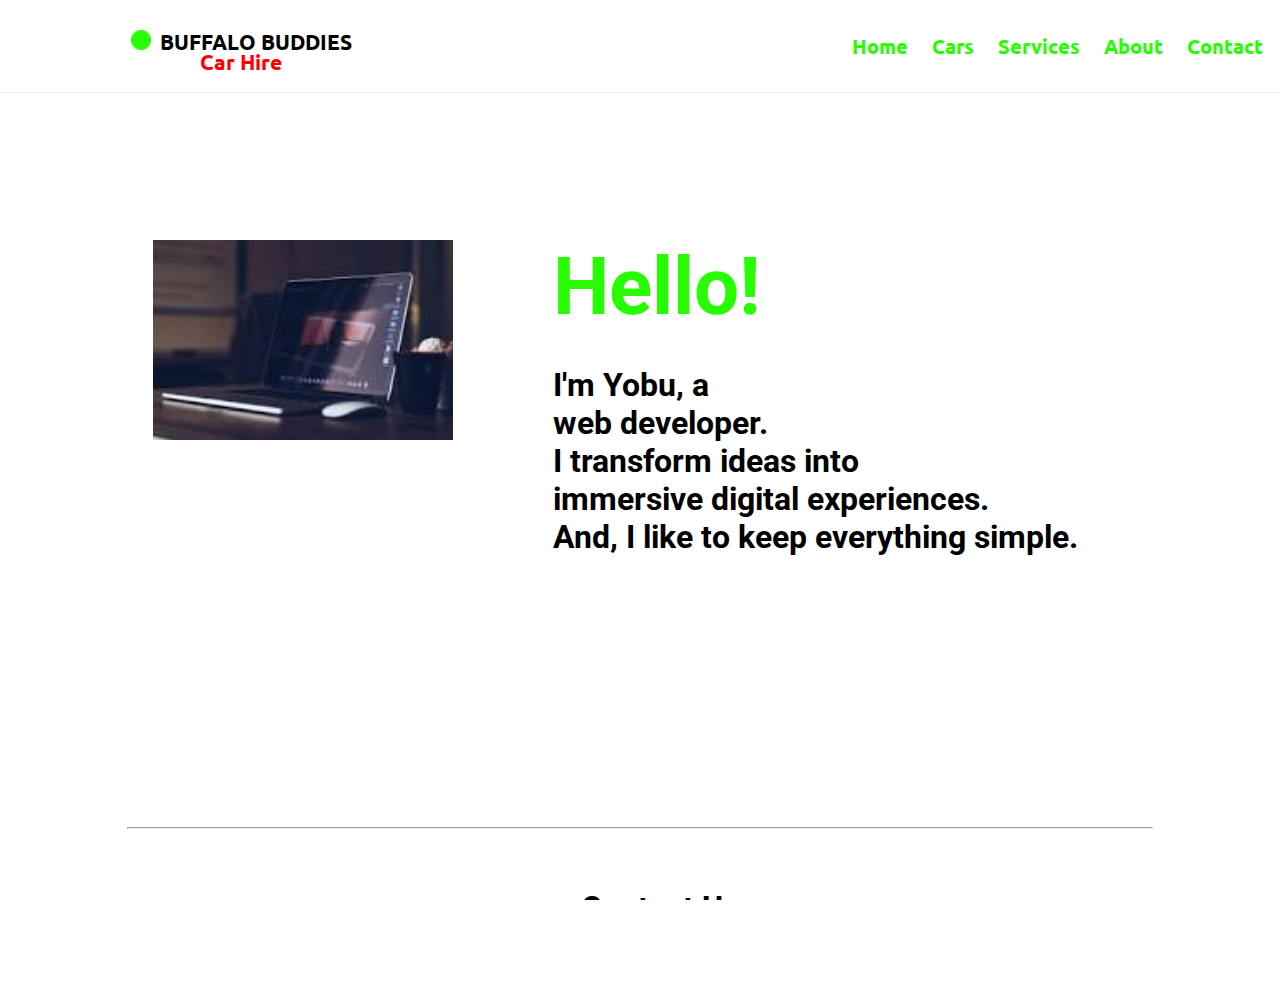
==== index.html @ f3b430b9 "Added initial files" ====
<!DOCTYPE html>
<html>
  <head>

    <!-- Custom styles for this template -->
    <link href="styles.css" rel="stylesheet" />

    <title>Buffalo Buddies Car Hire</title>
    <!-- Google fonts -->
    <link rel="preconnect" href="https://fonts.googleapis.com" />
    <link rel="preconnect" href="https://fonts.gstatic.com" crossorigin />
    <link
      href="https://fonts.googleapis.com/css2?family=Roboto:wght@500;700;900&display=swap"
      rel="stylesheet"
    />
    <link rel="preconnect" href="https://fonts.googleapis.com" />
    <link rel="preconnect" href="https://fonts.gstatic.com" crossorigin />
    <link
      href="https://fonts.googleapis.com/css2?family=Montez&display=swap"
      rel="stylesheet"
    />
    <link rel="preconnect" href="https://fonts.googleapis.com" />
    <link rel="preconnect" href="https://fonts.gstatic.com" crossorigin />
    <link
      href="https://fonts.googleapis.com/css2?family=Coiny&family=Raleway+Dots&family=Roboto:ital,wght@0,100;1,100&family=Sono:wght@400;600;700&family=Ubuntu:wght@700&display=swap"
      rel="stylesheet"
    />
    <link rel="preconnect" href="https://fonts.googleapis.com" />
    <link rel="preconnect" href="https://fonts.gstatic.com" crossorigin />
    <link
      href="https://fonts.googleapis.com/css2?family=Ubuntu:wght@400;500&display=swap"
      rel="stylesheet"
    />
    <link rel="preconnect" href="https://fonts.googleapis.com" />
    <link rel="preconnect" href="https://fonts.gstatic.com" crossorigin />
    <link
      href="https://fonts.googleapis.com/css2?family=Playfair+Display+SC:wght@400;700;900&display=swap"
      rel="stylesheet"
    />

    <!-- font awesome icons -->
    <link
      rel="stylesheet"
      href="https://cdnjs.cloudflare.com/ajax/libs/font-awesome/6.2.1/css/all.min.css"
      integrity="sha512-MV7K8+y+gLIBoVD59lQIYicR65iaqukzvf/nwasF0nqhPay5w/9lJmVM2hMDcnK1OnMGCdVK+iQrJ7lzPJQd1w=="
      crossorigin="anonymous"
      referrerpolicy="no-referrer"
    />

   
    <!-- CSS Style sheet -->
    <link rel="stylesheet" href="styles.css" />
  </head>

  <body>
    <header>
      <nav class="navbar">
        <label class="name-container">
          <a id="logo" href="#"
            ><img
              id="green"
              class="name-logo"
              src="Images/new-moon (1).png"
              alt=""
          /></a>
          <a class="brand-name" href="">buffalo buddies <br> <span class="car-hire">Car Hire</span> </a>
        </label>

        <ul class="nav-menu">
          <li class="nav-item"><a class="nav-link" href="#home">Home</a></li>
          <li class="nav-item">
            <a class="nav-link" href="cars.html">Cars</a>
          </li>
          <li class="nav-item">
            <a class="nav-link" href="_blank">Services</a>
          </li>
          <li class="nav-item">
            <a class="nav-link" href="about.html">About</a>
          </li>
          <li class="nav-item">
            <a class="nav-link" href="_blank">Contact</a>
          </li>
        </ul>
        <div class="hamburger">
          <span class="bar"></span>
          <span class="bar"></span>
          <span class="bar"></span>
        </div>
      </nav>
    </header>
    <section id="home">
      <div class="home">
        <div class="hello-plate">
          <div id="profile-image-container">
            <img
              src="[data-uri]"
              class="profile-image"
              alt="Yobu"
            />
          </div>
          <div>
            <h1 class="hello">Hello!</h1>
            <h3 class="intro">
              I'm Yobu, a
              <br />
              web developer.
              <br />
              I transform ideas into
              <br />
              immersive digital experiences.
              <br />
              And, I like to keep everything simple.
              <br />
            </h3>
          </div>
        </div>
      </div>
    </section>
    <hr>
    <footer>
      <div class="contact-us">
        <h3>Contact Us</h3>
        <a class="social-icon" href="_blank"
          ><i class="fa-brands fa-github fa-2x"></i
        ></a>
        <a
          class="social-icon"
          href="https://www.linkedin.com/in/yobu-tembo-228139227?lipi=urn%3Ali%3Apage%3Ad_flagship3_profile_view_base_contact_details%3BRJOyWa5rRNe8PltSJqzdcQ%3D%3D"
          ><i class="fa-brands fa-linkedin fa-2x"></i
        ></a>
        <a class="social-icon" href="https://twitter.com/yobu_tembo"
          ><i class="fa-brands fa-twitter fa-2x"></i
        ></a>
        <a class="social-icon" href="_blank"
          ><i class="fa-brands fa-instagram fa-2x"></i
        ></a>
        <a class="social-icon" href="yobutembo91@gmail.com"
          ><i class="fa-solid fa-envelope fa-2x"></i
        ></a>
      </div>
    </footer>
    <script src="index.js"></script>
  </body>
</html>
---- styles.css ----
/* styles.css */

html, body {
    box-sizing: border-box;
    margin: 0;
    text-align: center;
    background: transparent;
    width: 100%;
    height: 100%;
    justify-content: center;
    overflow-x: hidden;
  }
  
  header {
    background-color: transparent;
    width: 100%;
  }
h1{
    font-family: 'Roboto', sans-serif;
    font-weight: 700;
    letter-spacing: 1.5;
    font-size: 80px;
    color: black;
    margin: 0;
    
}
h3, h2.section-header, h2{
  font-family: 'Roboto', sans-serif;
  font-size: 2rem;
  font-weight: 700;
}
h1.hello, h3.intro{
  margin-right: 50px;
}
.hello{
  color: #28fc03;
}


hr{
  width: 80%;
  justify-content: center;

}





  .navbar{
    background-color: white;
    position: fixed;
    top: 0;
    left: 0;
    width: 100%;
    padding-left: 2%;
    border-bottom: 1px ridge;
    
    
  
    
  }

 .nav-link {
 
    font-family: "Ubuntu", sans-serif;
    font-weight: bold;
    color: #28fc03;
    font-size: 20px;
    list-style: none;
    line-height: 2;
    text-decoration: none;
    transition: 0.7s ease;
  }

  .hamburger{
    padding: 10px;
    display: none;
    cursor: pointer;

  }

  .bar{
    display: block;
    width: 30px;
    height: 3px;
    border: 1px #28fc03 solid;
    border-radius: 5px;
    margin: 5px auto;
    -webkit-transition: all 0.3s ease-in-out;
    transition: all 0.3s ease-in-out; 
   }
   
  

  nav ul li {
    display: inline-block;
    margin: 10px;
    position: relative;
    left:30% ;
    list-style: none;
  }
  .name-container{
    
    position: absolute;
    top: 30px;
    left: 10%;
  }
.brand-name{
  font-family: "Ubuntu", serif;
  font-weight: bold;
  font-size: 1.3rem;
  text-decoration: none;
  color: black;
  line-height: 0.8;
  text-transform: uppercase;
}
.car-hire{
  color: red;
  text-transform: capitalize;
}
.name-logo{
  height: 20px;
  width: 20px;
  margin-right: 5px;
}

  .home{
    display: flex;
    flex-wrap: wrap;
    justify-content: center;
    margin: 150px 100px;
    padding: 7% 0 ;
  }
  .hello-plate{
    display: flex;
    flex-direction: row;
    flex-wrap: wrap;
    text-align: left;
    
  }

  #profile-image-container{
    margin-right: 100px;
  }

  .profile-image{
    width: 300px;
    width: 300px;
    
  }


.social-icon{
  color: black;
  margin: 20px;
}
.social-icon:hover{
  color: aqua;
  transform: scale(1.2);
}
  
.contact-me{
  margin: 0 15px 20px;
}
  footer {
    padding: 20px;
    width: 100%;
    text-align: center;
  }
  
  /* Cars CSS Styles */


  
 #cars{
  padding-top: 7%;
  margin-top: 100px;
 }
  .grid-container {
    padding-top: 3%;
    display: flex;
    flex-wrap: wrap;
    justify-content: center;
    flex-direction: row;
    
  }
  
  .grid-item {
    flex: 0 0 33.33%; /* Adjust the width as needed for your grid */
    padding: 10px;
    box-sizing: border-box;
    text-align: center;
  }
  
  .grid-item img {
    width: 400px;
    height: 250px; /* Adjust the height as needed */
    object-fit: cover;
    border-radius: 8px;
  }
  
  .grid-item h3, .grid-item p, .grid-item h4 {
    margin: 5px 0;
  }


  
  

 
  





  /* ...rest of your CSS code... */

/* Responsive CSS */
@media only screen and (max-width: 1234px) {
  .hello-plate {
    text-align: center;
    justify-content: center;
  }
  h1.hello, h3.intro{
    margin: 0;
  }

  .profile-image{
    margin-left: 140px;
  }
  
}

@media only screen and (max-width: 768px){
  .hamburger{
    display: block;
    position: fixed;
    right: 20px;
    top: 20px;


  }
  .hamburger.active .bar:nth-child(2){
    opacity: 0;
  }
  .hamburger.active .bar:nth-child(1){
    transform: translateY(8px) rotate(45deg);
  }
  .hamburger.active .bar:nth-child(3){
    transform: translateY(-8px) rotate(-45deg);
  }
  .nav-menu{
    margin: 0;
    position: fixed;
    top: 0; 
    right: 110%;
    gap: 0;
    display: flex;
    align-items: center;
    flex-direction: column;
    background-color: white;
    width: 100%;
    transition: 0.3s;
    height: auto;
  }
  .nav-item{
    text-align: center;
    justify-content: center;
    display: block;
    margin-top: 16px;
    margin-right: auto;
  }
  .nav-menu.active{
    left: 0;
   
  }
  .nav-link{
    color: #000;
    text-align: center;
  }
  .bar{
    background-color: #28fc03;
   
  }
}
---- styles.css ----
/* styles.css */

html, body {
    box-sizing: border-box;
    margin: 0;
    text-align: center;
    background: transparent;
    width: 100%;
    height: 100%;
    justify-content: center;
    overflow-x: hidden;
  }
  
  header {
    background-color: transparent;
    width: 100%;
  }
h1{
    font-family: 'Roboto', sans-serif;
    font-weight: 700;
    letter-spacing: 1.5;
    font-size: 80px;
    color: black;
    margin: 0;
    
}
h3, h2.section-header, h2{
  font-family: 'Roboto', sans-serif;
  font-size: 2rem;
  font-weight: 700;
}
h1.hello, h3.intro{
  margin-right: 50px;
}
.hello{
  color: #28fc03;
}


hr{
  width: 80%;
  justify-content: center;

}





  .navbar{
    background-color: white;
    position: fixed;
    top: 0;
    left: 0;
    width: 100%;
    padding-left: 2%;
    border-bottom: 1px ridge;
    
    
  
    
  }

 .nav-link {
 
    font-family: "Ubuntu", sans-serif;
    font-weight: bold;
    color: #28fc03;
    font-size: 20px;
    list-style: none;
    line-height: 2;
    text-decoration: none;
    transition: 0.7s ease;
  }

  .hamburger{
    padding: 10px;
    display: none;
    cursor: pointer;

  }

  .bar{
    display: block;
    width: 30px;
    height: 3px;
    border: 1px #28fc03 solid;
    border-radius: 5px;
    margin: 5px auto;
    -webkit-transition: all 0.3s ease-in-out;
    transition: all 0.3s ease-in-out; 
   }
   
  

  nav ul li {
    display: inline-block;
    margin: 10px;
    position: relative;
    left:30% ;
    list-style: none;
  }
  .name-container{
    
    position: absolute;
    top: 30px;
    left: 10%;
  }
.brand-name{
  font-family: "Ubuntu", serif;
  font-weight: bold;
  font-size: 1.3rem;
  text-decoration: none;
  color: black;
  line-height: 0.8;
  text-transform: uppercase;
}
.car-hire{
  color: red;
  text-transform: capitalize;
}
.name-logo{
  height: 20px;
  width: 20px;
  margin-right: 5px;
}

  .home{
    display: flex;
    flex-wrap: wrap;
    justify-content: center;
    margin: 150px 100px;
    padding: 7% 0 ;
  }
  .hello-plate{
    display: flex;
    flex-direction: row;
    flex-wrap: wrap;
    text-align: left;
    
  }

  #profile-image-container{
    margin-right: 100px;
  }

  .profile-image{
    width: 300px;
    width: 300px;
    
  }


.social-icon{
  color: black;
  margin: 20px;
}
.social-icon:hover{
  color: aqua;
  transform: scale(1.2);
}
  
.contact-me{
  margin: 0 15px 20px;
}
  footer {
    padding: 20px;
    width: 100%;
    text-align: center;
  }
  
  /* Cars CSS Styles */


  
 #cars{
  padding-top: 7%;
  margin-top: 100px;
 }
  .grid-container {
    padding-top: 3%;
    display: flex;
    flex-wrap: wrap;
    justify-content: center;
    flex-direction: row;
    
  }
  
  .grid-item {
    flex: 0 0 33.33%; /* Adjust the width as needed for your grid */
    padding: 10px;
    box-sizing: border-box;
    text-align: center;
  }
  
  .grid-item img {
    width: 400px;
    height: 250px; /* Adjust the height as needed */
    object-fit: cover;
    border-radius: 8px;
  }
  
  .grid-item h3, .grid-item p, .grid-item h4 {
    margin: 5px 0;
  }


  
  

 
  





  /* ...rest of your CSS code... */

/* Responsive CSS */
@media only screen and (max-width: 1234px) {
  .hello-plate {
    text-align: center;
    justify-content: center;
  }
  h1.hello, h3.intro{
    margin: 0;
  }

  .profile-image{
    margin-left: 140px;
  }
  
}

@media only screen and (max-width: 768px){
  .hamburger{
    display: block;
    position: fixed;
    right: 20px;
    top: 20px;


  }
  .hamburger.active .bar:nth-child(2){
    opacity: 0;
  }
  .hamburger.active .bar:nth-child(1){
    transform: translateY(8px) rotate(45deg);
  }
  .hamburger.active .bar:nth-child(3){
    transform: translateY(-8px) rotate(-45deg);
  }
  .nav-menu{
    margin: 0;
    position: fixed;
    top: 0; 
    right: 110%;
    gap: 0;
    display: flex;
    align-items: center;
    flex-direction: column;
    background-color: white;
    width: 100%;
    transition: 0.3s;
    height: auto;
  }
  .nav-item{
    text-align: center;
    justify-content: center;
    display: block;
    margin-top: 16px;
    margin-right: auto;
  }
  .nav-menu.active{
    left: 0;
   
  }
  .nav-link{
    color: #000;
    text-align: center;
  }
  .bar{
    background-color: #28fc03;
   
  }
}
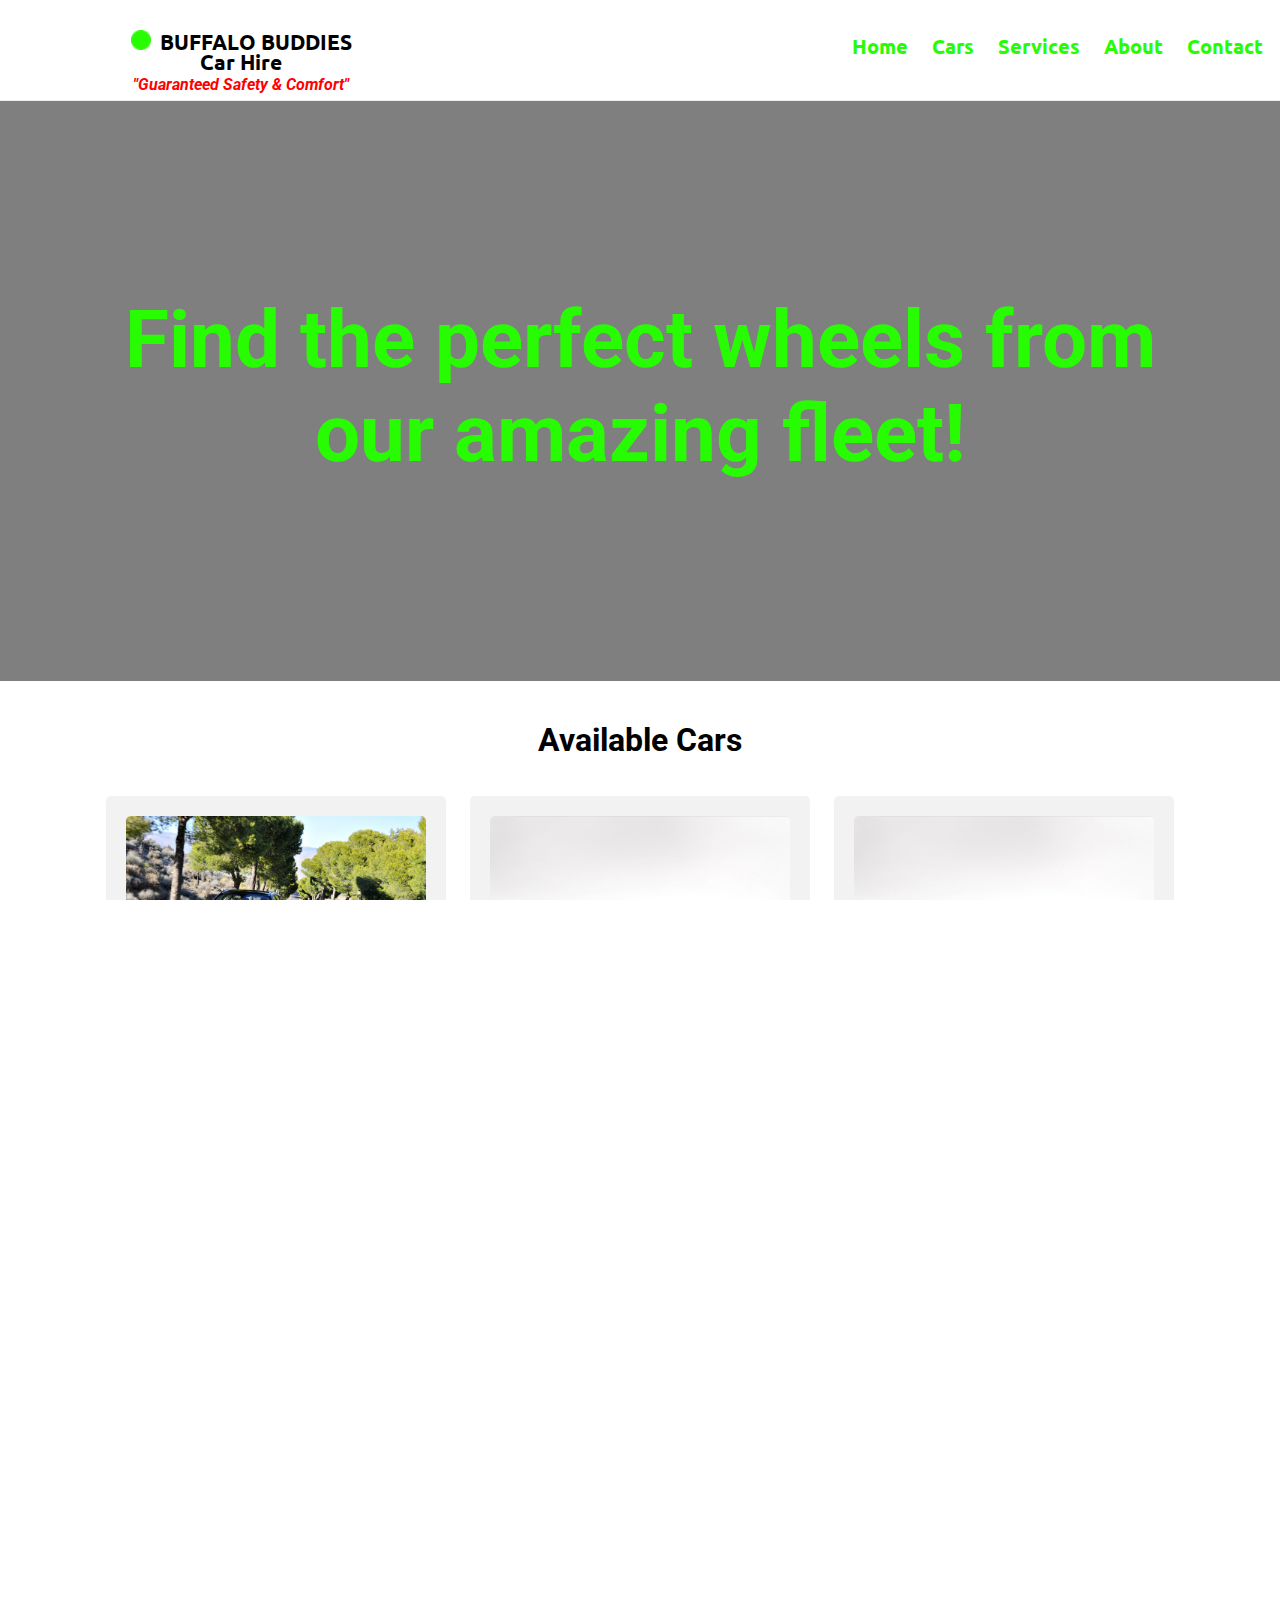
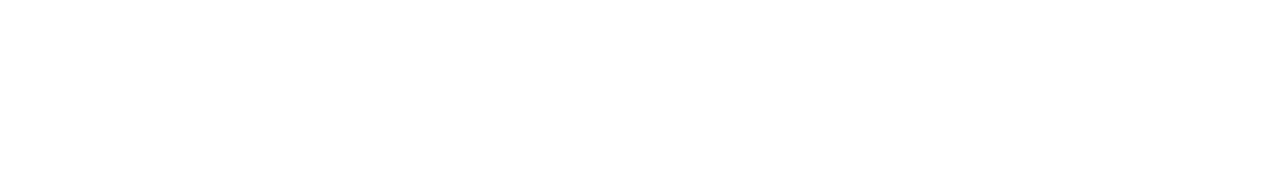
==== commit 670a736e: "Add some home page background image and fix some issues arround" ====
--- a/index.html
+++ b/index.html
@@ -1,7 +1,6 @@
 <!DOCTYPE html>
 <html>
   <head>
-
     <!-- Custom styles for this template -->
     <link href="styles.css" rel="stylesheet" />
 
@@ -47,7 +46,6 @@
       referrerpolicy="no-referrer"
     />
 
-   
     <!-- CSS Style sheet -->
     <link rel="stylesheet" href="styles.css" />
   </head>
@@ -63,22 +61,32 @@
               src="Images/new-moon (1).png"
               alt=""
           /></a>
-          <a class="brand-name" href="">buffalo buddies <br> <span class="car-hire">Car Hire</span> </a>
+          <a class="brand-name" href=""
+            >buffalo buddies <br />
+            <span class="car-hire">Car Hire</span><br />
+            <span class="head-line">"Guaranteed safety & comfort"</span>
+          </a>
         </label>
 
         <ul class="nav-menu">
-          <li class="nav-item"><a class="nav-link" href="#home">Home</a></li>
           <li class="nav-item">
-            <a class="nav-link" href="cars.html">Cars</a>
+            <a id="home-link" class="nav-link" href="index.html">Home</a>
           </li>
           <li class="nav-item">
-            <a class="nav-link" href="_blank">Services</a>
+            <a class="nav-link" id="cars-link" href="cars.html">Cars</a>
           </li>
           <li class="nav-item">
-            <a class="nav-link" href="about.html">About</a>
+            <a class="nav-link" id="services-link" href="services.html"
+              >Services</a
+            >
           </li>
           <li class="nav-item">
-            <a class="nav-link" href="_blank">Contact</a>
+            <a class="nav-link" id="about-link" href="about.html">About</a>
+          </li>
+          <li class="nav-item">
+            <a class="nav-link" id="contact-link" href="contact.html"
+              >Contact</a
+            >
           </li>
         </ul>
         <div class="hamburger">
@@ -88,35 +96,55 @@
         </div>
       </nav>
     </header>
-    <section id="home">
-      <div class="home">
-        <div class="hello-plate">
-          <div id="profile-image-container">
-            <img
-              src="[data-uri]"
-              class="profile-image"
-              alt="Yobu"
-            />
-          </div>
-          <div>
-            <h1 class="hello">Hello!</h1>
-            <h3 class="intro">
-              I'm Yobu, a
-              <br />
-              web developer.
-              <br />
-              I transform ideas into
-              <br />
-              immersive digital experiences.
-              <br />
-              And, I like to keep everything simple.
-              <br />
-            </h3>
-          </div>
+
+    <main>
+      
+      <!-- Hero section with a catchy headline and search form -->
+      <section class="hero">
+
+        <h1>Find the perfect wheels from <br>
+           our amazing fleet!</h1>
+       
+      </section>
+
+      <!-- Car listings section -->
+      <section class="car-listings">
+        <h2>Available Cars</h2>
+        <!-- Display car listings here -->
+        <div class="car-card">
+          <img src="Images/big1.jpg" alt="Car 1" />
+          <h3>Car Model 1</h3>
+          <p>Price: $XX/day</p>
+          <a href="#" class="btn">Rent Now</a>
         </div>
-      </div>
-    </section>
-    <hr>
+        <div class="car-card">
+          <img src="Images/big2.jpg" alt="Car 2" />
+          <h3>Car Model 2</h3>
+          <p>Price: $XX/day</p>
+          <a href="#" class="btn">Rent Now</a>
+        </div>
+        <div class="car-card">
+          <img src="Images/big2.jpg" alt="Car 2" />
+          <h3>Car Model 2</h3>
+          <p>Price: $XX/day</p>
+          <a href="#" class="btn">Rent Now</a>
+        </div>
+        <div class="car-card">
+          <img src="Images/big2.jpg" alt="Car 2" />
+          <h3>Car Model 2</h3>
+          <p>Price: $XX/day</p>
+          <a href="#" class="btn">Rent Now</a>
+        </div>
+        <div class="car-card">
+          <img src="Images/big2.jpg" alt="Car 2" />
+          <h3>Car Model 2</h3>
+          <p>Price: $XX/day</p>
+          <a href="#" class="btn">Rent Now</a>
+        </div>
+      </section>
+    </main>
+
+    <hr />
     <footer>
       <div class="contact-us">
         <h3>Contact Us</h3>
@@ -139,6 +167,6 @@
         ></a>
       </div>
     </footer>
-    <script src="index.js"></script>
+    <script src="script.js"></script>
   </body>
 </html>
--- a/styles.css
+++ b/styles.css
@@ -15,12 +15,12 @@
     background-color: transparent;
     width: 100%;
   }
-h1{
+.hero h1{
     font-family: 'Roboto', sans-serif;
     font-weight: 700;
     letter-spacing: 1.5;
     font-size: 80px;
-    color: black;
+    color: #28fc03;
     margin: 0;
     
 }
@@ -29,17 +29,13 @@
   font-size: 2rem;
   font-weight: 700;
 }
-h1.hello, h3.intro{
-  margin-right: 50px;
-}
-.hello{
-  color: #28fc03;
-}
+
 
 
 hr{
   width: 80%;
   justify-content: center;
+  margin-top: 7%;
 
 }
 
@@ -55,6 +51,7 @@
     width: 100%;
     padding-left: 2%;
     border-bottom: 1px ridge;
+    height: 100px;
     
     
   
@@ -74,9 +71,8 @@
   }
 
   .hamburger{
-    padding: 10px;
     display: none;
-    cursor: pointer;
+    
 
   }
 
@@ -100,6 +96,18 @@
     left:30% ;
     list-style: none;
   }
+  nav ul li:hover{
+    transform: scale(1.1);
+    color: aquamarine;
+  }
+
+  .navlink-active{
+    padding: 3px;
+    border: 2px solid #000;
+    background-color: azure;
+    
+  }
+
   .name-container{
     
     position: absolute;
@@ -115,8 +123,11 @@
   line-height: 0.8;
   text-transform: uppercase;
 }
+
+/* Logo Section */
+
 .car-hire{
-  color: red;
+  
   text-transform: capitalize;
 }
 .name-logo{
@@ -125,30 +136,17 @@
   margin-right: 5px;
 }
 
-  .home{
-    display: flex;
-    flex-wrap: wrap;
-    justify-content: center;
-    margin: 150px 100px;
-    padding: 7% 0 ;
-  }
-  .hello-plate{
-    display: flex;
-    flex-direction: row;
-    flex-wrap: wrap;
-    text-align: left;
-    
-  }
-
-  #profile-image-container{
-    margin-right: 100px;
-  }
-
-  .profile-image{
-    width: 300px;
-    width: 300px;
-    
-  }
+.head-line{
+
+  font-family: "Roboto", sans-serif;
+  font-style: italic;
+  font-weight: bold;
+
+  color: rgb(255, 0, 0);
+  font-size: medium;
+  text-transform: capitalize;
+}
+
 
 
 .social-icon{
@@ -169,7 +167,7 @@
     text-align: center;
   }
   
-  /* Cars CSS Styles */
+  /* Cars Page CSS Styles */
 
 
   
@@ -179,23 +177,21 @@
  }
   .grid-container {
     padding-top: 3%;
-    display: flex;
-    flex-wrap: wrap;
+    display: inline-block;
     justify-content: center;
     flex-direction: row;
     
   }
   
   .grid-item {
-    flex: 0 0 33.33%; /* Adjust the width as needed for your grid */
+    display: inline-block;
     padding: 10px;
     box-sizing: border-box;
     text-align: center;
   }
   
   .grid-item img {
-    width: 400px;
-    height: 250px; /* Adjust the height as needed */
+    width: 300px;
     object-fit: cover;
     border-radius: 8px;
   }
@@ -204,6 +200,64 @@
     margin: 5px 0;
   }
 
+  /* Contact Us Page Styles */
+
+.contact-us-main{
+  margin-top: 7%;
+}
+
+.contact-container {
+  max-width: 800px;
+  margin: 0 auto;
+  padding: 20px;
+}
+
+
+.contact-label {
+  display: block;
+  margin-top: 10px;
+}
+
+input {
+  width: 30%;
+  padding: 10px;
+  margin-top: 5px;
+  border: 1px solid #ccc;
+  border-radius: 4px;
+}
+
+textarea {
+  resize: vertical;
+  height: 200px;
+  width: 70%;
+  padding: 10px;
+  margin-top: 5px;
+  border: 1px solid #ccc;
+  border-radius: 4px;
+}
+
+.contact-button {
+  background-color: #28fc03;
+  color: white;
+  padding: 10px 20px;
+  border: none;
+  border-radius: 4px;
+  cursor: pointer;
+  float: right;
+  
+}
+
+.contact-button:hover {
+  background-color: #45a049;
+}
+
+.address {
+  margin-bottom: 20px;
+}
+
+
+  
+
 
   
   
@@ -218,30 +272,22 @@
   /* ...rest of your CSS code... */
 
 /* Responsive CSS */
-@media only screen and (max-width: 1234px) {
-  .hello-plate {
-    text-align: center;
-    justify-content: center;
-  }
-  h1.hello, h3.intro{
-    margin: 0;
-  }
-
-  .profile-image{
-    margin-left: 140px;
-  }
-  
-}
-
-@media only screen and (max-width: 768px){
+@media (max-width: 767px) {
+ 
+  
+}
+
+@media (max-width: 768px){
+  .nav-menu{
+    display: none;
+    
+  }
   .hamburger{
     display: block;
     position: fixed;
     right: 20px;
     top: 20px;
-
-
-  }
+   }
   .hamburger.active .bar:nth-child(2){
     opacity: 0;
   }
@@ -251,7 +297,8 @@
   .hamburger.active .bar:nth-child(3){
     transform: translateY(-8px) rotate(-45deg);
   }
-  .nav-menu{
+  .nav-menu.active{
+    left: 0;
     margin: 0;
     position: fixed;
     top: 0; 
@@ -265,6 +312,7 @@
     transition: 0.3s;
     height: auto;
   }
+
   .nav-item{
     text-align: center;
     justify-content: center;
@@ -272,10 +320,7 @@
     margin-top: 16px;
     margin-right: auto;
   }
-  .nav-menu.active{
-    left: 0;
-   
-  }
+ 
   .nav-link{
     color: #000;
     text-align: center;
@@ -286,3 +331,79 @@
   }
 }
 
+
+/* styles.css for cars */
+
+
+
+/* Hero section styles */
+.hero {
+    /* background-image: url('big1.jpg');  */
+    margin-top: 93px;
+    background-color: rgba(0, 0, 0, 0.5);
+    background-size: cover;
+    background-position: center;
+    text-align: center;
+    padding: 200px 0;
+    transition: background-image 3s ease-in-out;
+    
+    
+}
+
+/* .hero h1 {
+    font-size: 36px;
+    color: #fff;
+} */
+
+
+
+
+
+.hero button {
+    padding: 10px 20px;
+    background-color: #28fc03;
+    color: #333;
+    border: none;
+    cursor: pointer;
+}
+
+/* Car listings styles */
+.car-listings {
+
+    margin: 40px auto;
+    text-align: center;
+}
+
+.car-card {
+    display: inline-block;
+    width: 300px;
+    padding: 20px;
+    margin: 10px;
+    background-color: #f2f2f2;
+    border-radius: 5px;
+}
+
+.car-card img {
+    width: 100%;
+    border-radius: 5px;
+}
+
+.car-card h3 {
+    margin-top: 10px;
+    font-size: 20px;
+}
+
+.car-card p {
+    margin-top: 5px;
+}
+
+.car-card .btn {
+    display: inline-block;
+    padding: 8px 16px;
+    background-color: #28fc03;
+    color: #333;
+    text-decoration: none;
+    border-radius: 3px;
+}
+
+
--- a/styles.css
+++ b/styles.css
@@ -15,12 +15,12 @@
     background-color: transparent;
     width: 100%;
   }
-h1{
+.hero h1{
     font-family: 'Roboto', sans-serif;
     font-weight: 700;
     letter-spacing: 1.5;
     font-size: 80px;
-    color: black;
+    color: #28fc03;
     margin: 0;
     
 }
@@ -29,17 +29,13 @@
   font-size: 2rem;
   font-weight: 700;
 }
-h1.hello, h3.intro{
-  margin-right: 50px;
-}
-.hello{
-  color: #28fc03;
-}
+
 
 
 hr{
   width: 80%;
   justify-content: center;
+  margin-top: 7%;
 
 }
 
@@ -55,6 +51,7 @@
     width: 100%;
     padding-left: 2%;
     border-bottom: 1px ridge;
+    height: 100px;
     
     
   
@@ -74,9 +71,8 @@
   }
 
   .hamburger{
-    padding: 10px;
     display: none;
-    cursor: pointer;
+    
 
   }
 
@@ -100,6 +96,18 @@
     left:30% ;
     list-style: none;
   }
+  nav ul li:hover{
+    transform: scale(1.1);
+    color: aquamarine;
+  }
+
+  .navlink-active{
+    padding: 3px;
+    border: 2px solid #000;
+    background-color: azure;
+    
+  }
+
   .name-container{
     
     position: absolute;
@@ -115,8 +123,11 @@
   line-height: 0.8;
   text-transform: uppercase;
 }
+
+/* Logo Section */
+
 .car-hire{
-  color: red;
+  
   text-transform: capitalize;
 }
 .name-logo{
@@ -125,30 +136,17 @@
   margin-right: 5px;
 }
 
-  .home{
-    display: flex;
-    flex-wrap: wrap;
-    justify-content: center;
-    margin: 150px 100px;
-    padding: 7% 0 ;
-  }
-  .hello-plate{
-    display: flex;
-    flex-direction: row;
-    flex-wrap: wrap;
-    text-align: left;
-    
-  }
-
-  #profile-image-container{
-    margin-right: 100px;
-  }
-
-  .profile-image{
-    width: 300px;
-    width: 300px;
-    
-  }
+.head-line{
+
+  font-family: "Roboto", sans-serif;
+  font-style: italic;
+  font-weight: bold;
+
+  color: rgb(255, 0, 0);
+  font-size: medium;
+  text-transform: capitalize;
+}
+
 
 
 .social-icon{
@@ -169,7 +167,7 @@
     text-align: center;
   }
   
-  /* Cars CSS Styles */
+  /* Cars Page CSS Styles */
 
 
   
@@ -179,23 +177,21 @@
  }
   .grid-container {
     padding-top: 3%;
-    display: flex;
-    flex-wrap: wrap;
+    display: inline-block;
     justify-content: center;
     flex-direction: row;
     
   }
   
   .grid-item {
-    flex: 0 0 33.33%; /* Adjust the width as needed for your grid */
+    display: inline-block;
     padding: 10px;
     box-sizing: border-box;
     text-align: center;
   }
   
   .grid-item img {
-    width: 400px;
-    height: 250px; /* Adjust the height as needed */
+    width: 300px;
     object-fit: cover;
     border-radius: 8px;
   }
@@ -204,6 +200,64 @@
     margin: 5px 0;
   }
 
+  /* Contact Us Page Styles */
+
+.contact-us-main{
+  margin-top: 7%;
+}
+
+.contact-container {
+  max-width: 800px;
+  margin: 0 auto;
+  padding: 20px;
+}
+
+
+.contact-label {
+  display: block;
+  margin-top: 10px;
+}
+
+input {
+  width: 30%;
+  padding: 10px;
+  margin-top: 5px;
+  border: 1px solid #ccc;
+  border-radius: 4px;
+}
+
+textarea {
+  resize: vertical;
+  height: 200px;
+  width: 70%;
+  padding: 10px;
+  margin-top: 5px;
+  border: 1px solid #ccc;
+  border-radius: 4px;
+}
+
+.contact-button {
+  background-color: #28fc03;
+  color: white;
+  padding: 10px 20px;
+  border: none;
+  border-radius: 4px;
+  cursor: pointer;
+  float: right;
+  
+}
+
+.contact-button:hover {
+  background-color: #45a049;
+}
+
+.address {
+  margin-bottom: 20px;
+}
+
+
+  
+
 
   
   
@@ -218,30 +272,22 @@
   /* ...rest of your CSS code... */
 
 /* Responsive CSS */
-@media only screen and (max-width: 1234px) {
-  .hello-plate {
-    text-align: center;
-    justify-content: center;
-  }
-  h1.hello, h3.intro{
-    margin: 0;
-  }
-
-  .profile-image{
-    margin-left: 140px;
-  }
-  
-}
-
-@media only screen and (max-width: 768px){
+@media (max-width: 767px) {
+ 
+  
+}
+
+@media (max-width: 768px){
+  .nav-menu{
+    display: none;
+    
+  }
   .hamburger{
     display: block;
     position: fixed;
     right: 20px;
     top: 20px;
-
-
-  }
+   }
   .hamburger.active .bar:nth-child(2){
     opacity: 0;
   }
@@ -251,7 +297,8 @@
   .hamburger.active .bar:nth-child(3){
     transform: translateY(-8px) rotate(-45deg);
   }
-  .nav-menu{
+  .nav-menu.active{
+    left: 0;
     margin: 0;
     position: fixed;
     top: 0; 
@@ -265,6 +312,7 @@
     transition: 0.3s;
     height: auto;
   }
+
   .nav-item{
     text-align: center;
     justify-content: center;
@@ -272,10 +320,7 @@
     margin-top: 16px;
     margin-right: auto;
   }
-  .nav-menu.active{
-    left: 0;
-   
-  }
+ 
   .nav-link{
     color: #000;
     text-align: center;
@@ -286,3 +331,79 @@
   }
 }
 
+
+/* styles.css for cars */
+
+
+
+/* Hero section styles */
+.hero {
+    /* background-image: url('big1.jpg');  */
+    margin-top: 93px;
+    background-color: rgba(0, 0, 0, 0.5);
+    background-size: cover;
+    background-position: center;
+    text-align: center;
+    padding: 200px 0;
+    transition: background-image 3s ease-in-out;
+    
+    
+}
+
+/* .hero h1 {
+    font-size: 36px;
+    color: #fff;
+} */
+
+
+
+
+
+.hero button {
+    padding: 10px 20px;
+    background-color: #28fc03;
+    color: #333;
+    border: none;
+    cursor: pointer;
+}
+
+/* Car listings styles */
+.car-listings {
+
+    margin: 40px auto;
+    text-align: center;
+}
+
+.car-card {
+    display: inline-block;
+    width: 300px;
+    padding: 20px;
+    margin: 10px;
+    background-color: #f2f2f2;
+    border-radius: 5px;
+}
+
+.car-card img {
+    width: 100%;
+    border-radius: 5px;
+}
+
+.car-card h3 {
+    margin-top: 10px;
+    font-size: 20px;
+}
+
+.car-card p {
+    margin-top: 5px;
+}
+
+.car-card .btn {
+    display: inline-block;
+    padding: 8px 16px;
+    background-color: #28fc03;
+    color: #333;
+    text-decoration: none;
+    border-radius: 3px;
+}
+
+
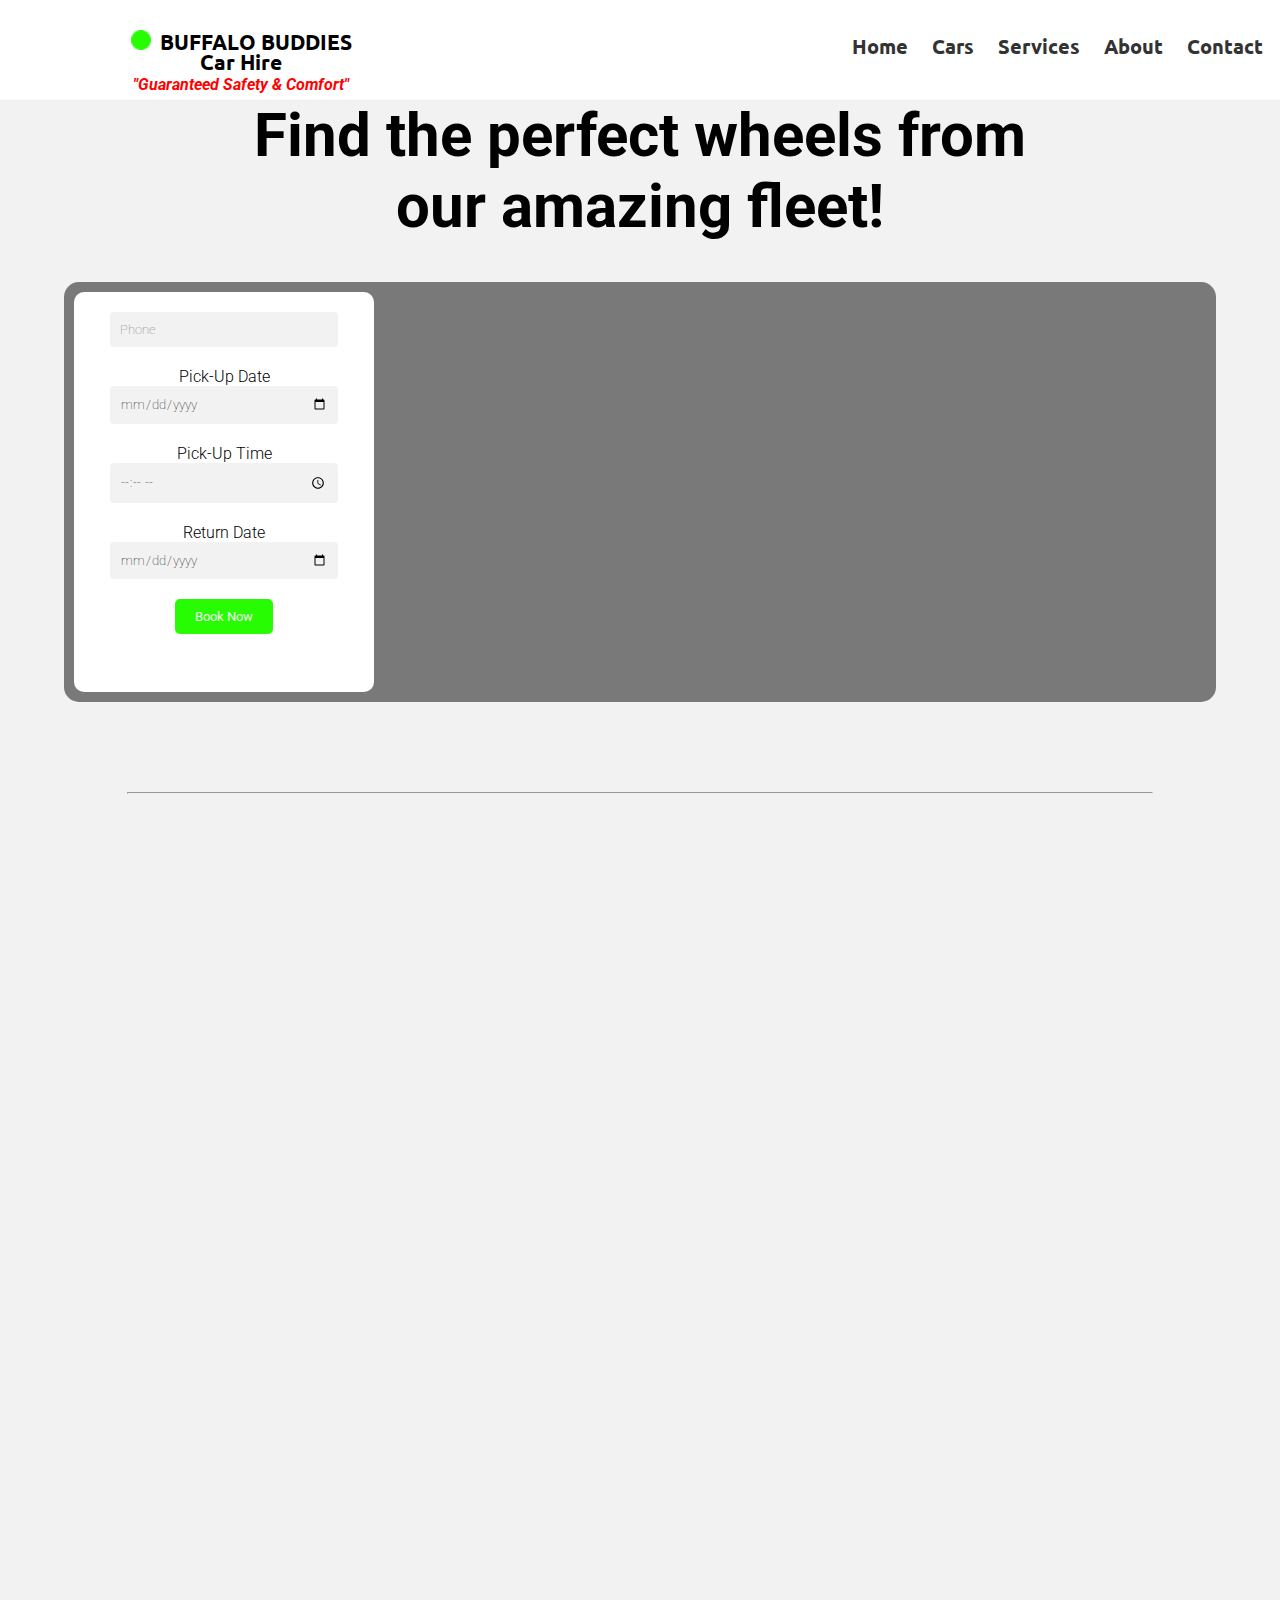
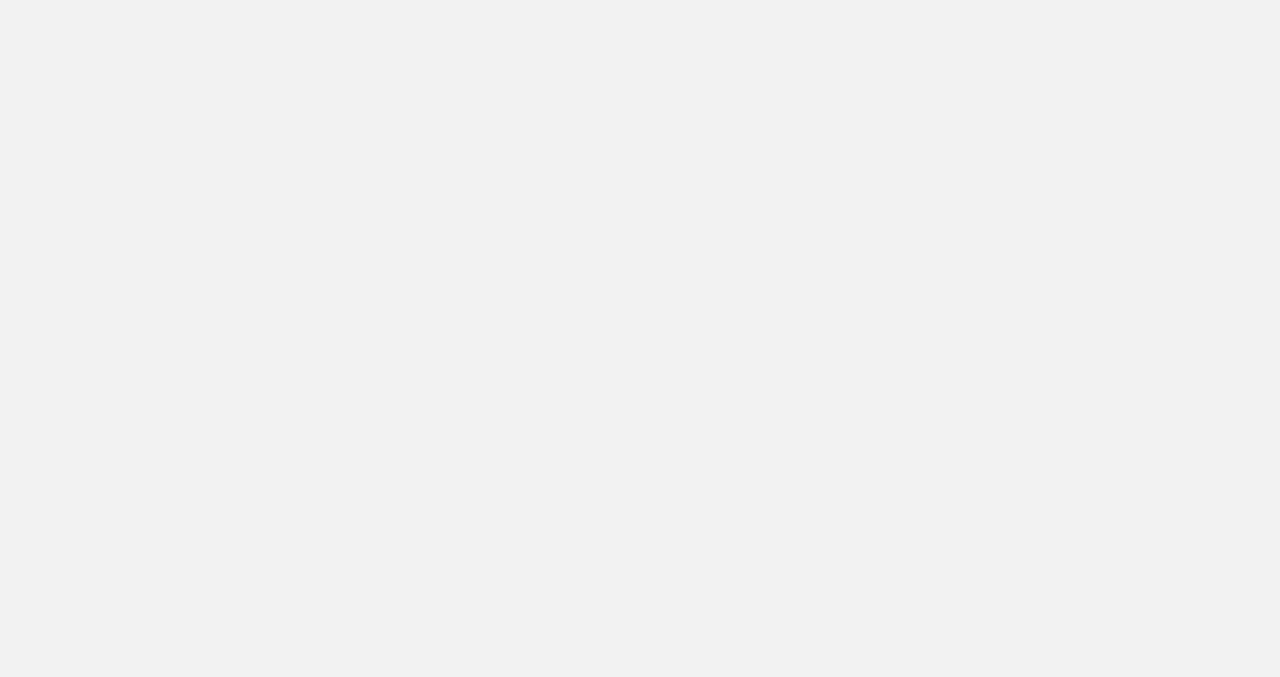
==== commit b5364c3b: "Add some features on the home page" ====
--- a/index.html
+++ b/index.html
@@ -6,6 +6,12 @@
 
     <title>Buffalo Buddies Car Hire</title>
     <!-- Google fonts -->
+    <link rel="preconnect" href="https://fonts.googleapis.com" />
+    <link rel="preconnect" href="https://fonts.gstatic.com" crossorigin />
+    <link
+      href="https://fonts.googleapis.com/css2?family=Roboto:wght@300&display=swap"
+      rel="stylesheet"
+    />
     <link rel="preconnect" href="https://fonts.googleapis.com" />
     <link rel="preconnect" href="https://fonts.gstatic.com" crossorigin />
     <link
@@ -98,49 +104,112 @@
     </header>
 
     <main>
-      
+      <h1>
+        Find the perfect wheels from <br />
+        our amazing fleet!
+      </h1>
+
       <!-- Hero section with a catchy headline and search form -->
       <section class="hero">
-
-        <h1>Find the perfect wheels from <br>
-           our amazing fleet!</h1>
-       
+        <div class="form-container">
+          <form action="">
+            <input type="text" name="phone" placeholder="Phone" required />
+            <label for="pickup-date"> Pick-Up Date</label>
+            <input type="date" name="pickup-date" required />
+            <label for="pickup-time">Pick-Up Time</label>
+            <input
+              type="time"
+              id="timeInput"
+              name="pickup-time"
+              pattern="([01]?[0-9]|2[0-3]):[0-5][0-9]"
+              required
+            />
+            <label for="return-date">Return Date</label>
+            <input type="date" name="return-date" />
+            <button type="submit">Book Now</button>
+          </form>
+        </div>
       </section>
-
-      <!-- Car listings section -->
-      <section class="car-listings">
-        <h2>Available Cars</h2>
-        <!-- Display car listings here -->
-        <div class="car-card">
-          <img src="Images/big1.jpg" alt="Car 1" />
-          <h3>Car Model 1</h3>
-          <p>Price: $XX/day</p>
-          <a href="#" class="btn">Rent Now</a>
-        </div>
-        <div class="car-card">
-          <img src="Images/big2.jpg" alt="Car 2" />
-          <h3>Car Model 2</h3>
-          <p>Price: $XX/day</p>
-          <a href="#" class="btn">Rent Now</a>
-        </div>
-        <div class="car-card">
-          <img src="Images/big2.jpg" alt="Car 2" />
-          <h3>Car Model 2</h3>
-          <p>Price: $XX/day</p>
-          <a href="#" class="btn">Rent Now</a>
-        </div>
-        <div class="car-card">
-          <img src="Images/big2.jpg" alt="Car 2" />
-          <h3>Car Model 2</h3>
-          <p>Price: $XX/day</p>
-          <a href="#" class="btn">Rent Now</a>
-        </div>
-        <div class="car-card">
-          <img src="Images/big2.jpg" alt="Car 2" />
-          <h3>Car Model 2</h3>
-          <p>Price: $XX/day</p>
-          <a href="#" class="btn">Rent Now</a>
-        </div>
+      <hr />
+
+   
+
+      <!-- Services Section -->
+
+      <div class="services-heading">
+        <h1>Services</h1>
+        <div>
+          <p>
+            Don't miss out on the opportunity to explore your destination at
+            your own pace. <br />
+            Give our services a try and let us take care of your mobility
+            requirements with professionalism and reliability.
+          </p>
+        </div>
+      </div>
+      <section id="services">
+        <div class="box">
+          <img src="Images/page4_img7.jpg" alt="Image 1" />
+          <div>
+            <h3>Car Hire</h3>
+            <p>
+              Choose from our extensive fleet of vehicles and enjoy flexible
+              rental options for any duration you need. Whether it's a day, a
+              week, or longer, we have the perfect car for your needs. 1
+            </p>
+          </div>
+        </div>
+        <div class="box">
+          <img src="Images/car-keys3.jpg" alt="Image 2" />
+          <div>
+            <h3>Car Sale</h3>
+            <p>
+              Choose from our extensive fleet of vehicles and enjoy flexible
+              rental options for any duration you need. Whether it's a day, a
+              week, or longer, we have the perfect car for your needs. 2
+            </p>
+          </div>
+        </div>
+        <div class="box">
+          <img src="Images/lubricants.jfif" alt="Image 1" />
+          <div>
+            <h3>Lubricants</h3>
+            <p>
+              Choose from our extensive fleet of vehicles and enjoy flexible
+              rental options for any duration you need. Whether it's a day, a
+              week, or longer, we have the perfect car for your needs. 1
+            </p>
+          </div>
+        </div>
+        <div class="box">
+          <img src="Images/car-wash4.jpg" alt="Image 2" />
+          <div>
+            <h3>Car Wash</h3>
+            <p>
+              Choose from our extensive fleet of vehicles and enjoy flexible
+              rental options for any duration you need. Whether it's a day, a
+              week, or longer, we have the perfect car for your needs.
+            </p>
+          </div>
+        </div>
+      </section>
+      <hr />
+
+      <!-- Why-Us Section -->
+
+      <div class="services-heading">
+        <h1>Why Choose Us</h1>
+        <div>
+          <p>
+            Don't miss out on the opportunity to explore your destination at
+            your own pace. <br />
+            Give our services a try and let us take care of your mobility
+            requirements with professionalism and reliability.
+          </p>
+        </div>
+      </div>
+      <section id="why-us">
+
       </section>
     </main>
 
--- a/styles.css
+++ b/styles.css
@@ -1,120 +1,104 @@
 /* styles.css */
 
-html, body {
-    box-sizing: border-box;
-    margin: 0;
-    text-align: center;
-    background: transparent;
-    width: 100%;
-    height: 100%;
-    justify-content: center;
-    overflow-x: hidden;
-  }
-  
-  header {
-    background-color: transparent;
-    width: 100%;
-  }
-.hero h1{
-    font-family: 'Roboto', sans-serif;
-    font-weight: 700;
-    letter-spacing: 1.5;
-    font-size: 80px;
-    color: #28fc03;
-    margin: 0;
-    
-}
-h3, h2.section-header, h2{
-  font-family: 'Roboto', sans-serif;
+html,
+body {
+  box-sizing: border-box;
+  margin: 0;
+  text-align: center;
+  background: #f2f2f2;
+  width: 100%;
+  height: 100%;
+  justify-content: center;
+  overflow-x: hidden;
+}
+
+header {
+  background-color: transparent;
+  width: 100%;
+}
+h1 {
+  font-family: "Roboto", sans-serif;
+  font-weight: 700;
+  letter-spacing: 1.5;
+  font-size: 60px;
+  color: #000;
+  margin-top: 100px;
+}
+h3,
+h2.section-header,
+h2 {
+  font-family: "Roboto", sans-serif;
   font-size: 2rem;
   font-weight: 700;
 }
 
-
-
-hr{
+hr {
   width: 80%;
   justify-content: center;
   margin-top: 7%;
-
-}
-
-
-
-
-
-  .navbar{
-    background-color: white;
-    position: fixed;
-    top: 0;
-    left: 0;
-    width: 100%;
-    padding-left: 2%;
-    border-bottom: 1px ridge;
-    height: 100px;
-    
-    
-  
-    
-  }
-
- .nav-link {
- 
-    font-family: "Ubuntu", sans-serif;
-    font-weight: bold;
-    color: #28fc03;
-    font-size: 20px;
-    list-style: none;
-    line-height: 2;
-    text-decoration: none;
-    transition: 0.7s ease;
-  }
-
-  .hamburger{
-    display: none;
-    
-
-  }
-
-  .bar{
-    display: block;
-    width: 30px;
-    height: 3px;
-    border: 1px #28fc03 solid;
-    border-radius: 5px;
-    margin: 5px auto;
-    -webkit-transition: all 0.3s ease-in-out;
-    transition: all 0.3s ease-in-out; 
-   }
-   
-  
-
-  nav ul li {
-    display: inline-block;
-    margin: 10px;
-    position: relative;
-    left:30% ;
-    list-style: none;
-  }
-  nav ul li:hover{
-    transform: scale(1.1);
-    color: aquamarine;
-  }
-
-  .navlink-active{
-    padding: 3px;
-    border: 2px solid #000;
-    background-color: azure;
-    
-  }
-
-  .name-container{
-    
-    position: absolute;
-    top: 30px;
-    left: 10%;
-  }
-.brand-name{
+}
+
+.navbar {
+  background-color: white;
+  position: fixed;
+  top: 0;
+  left: 0;
+  width: 100%;
+  padding-left: 2%;
+  border-bottom: 1px ridge;
+  height: 100px;
+}
+
+.nav-link {
+  font-family: "Ubuntu", sans-serif;
+  font-weight: bold;
+  color: #333;
+  font-size: 20px;
+  list-style: none;
+  line-height: 2;
+  text-decoration: none;
+  transition: 0.7s ease;
+}
+
+.hamburger {
+  display: none;
+}
+
+.bar {
+  display: block;
+  width: 30px;
+  height: 3px;
+  border: 1px #28fc03 solid;
+  border-radius: 5px;
+  margin: 5px auto;
+  -webkit-transition: all 0.3s ease-in-out;
+  transition: all 0.3s ease-in-out;
+}
+
+nav ul li {
+  display: inline-block;
+  margin: 10px;
+  position: relative;
+  left: 30%;
+  list-style: none;
+}
+nav ul li:hover {
+  transform: scale(1.1);
+  color: aquamarine;
+}
+
+.navlink-active {
+  padding: 3px;
+  border: 2px solid #000;
+  background-color: azure;
+}
+
+.name-container {
+  position: absolute;
+  top: 30px;
+  left: 10%;
+}
+.brand-name {
   font-family: "Ubuntu", serif;
   font-weight: bold;
   font-size: 1.3rem;
@@ -126,18 +110,16 @@
 
 /* Logo Section */
 
-.car-hire{
-  
+.car-hire {
   text-transform: capitalize;
 }
-.name-logo{
+.name-logo {
   height: 20px;
   width: 20px;
   margin-right: 5px;
 }
 
-.head-line{
-
+.head-line {
   font-family: "Roboto", sans-serif;
   font-style: italic;
   font-weight: bold;
@@ -147,62 +129,59 @@
   text-transform: capitalize;
 }
 
-
-
-.social-icon{
+.social-icon {
   color: black;
   margin: 20px;
 }
-.social-icon:hover{
+.social-icon:hover {
   color: aqua;
   transform: scale(1.2);
 }
-  
-.contact-me{
+
+.contact-me {
   margin: 0 15px 20px;
 }
-  footer {
-    padding: 20px;
-    width: 100%;
-    text-align: center;
-  }
-  
-  /* Cars Page CSS Styles */
-
-
-  
- #cars{
+footer {
+  padding: 20px;
+  width: 100%;
+  text-align: center;
+}
+
+/* Cars Page CSS Styles */
+
+#cars {
   padding-top: 7%;
   margin-top: 100px;
- }
-  .grid-container {
-    padding-top: 3%;
-    display: inline-block;
-    justify-content: center;
-    flex-direction: row;
-    
-  }
-  
-  .grid-item {
-    display: inline-block;
-    padding: 10px;
-    box-sizing: border-box;
-    text-align: center;
-  }
-  
-  .grid-item img {
-    width: 300px;
-    object-fit: cover;
-    border-radius: 8px;
-  }
-  
-  .grid-item h3, .grid-item p, .grid-item h4 {
-    margin: 5px 0;
-  }
-
-  /* Contact Us Page Styles */
-
-.contact-us-main{
+}
+.grid-container {
+  padding-top: 3%;
+  display: inline-block;
+  justify-content: center;
+  flex-direction: row;
+}
+
+.grid-item {
+  display: inline-block;
+  padding: 10px;
+  box-sizing: border-box;
+  text-align: center;
+}
+
+.grid-item img {
+  width: 300px;
+  object-fit: cover;
+  border-radius: 8px;
+}
+
+.grid-item h3,
+.grid-item p,
+.grid-item h4 {
+  margin: 5px 0;
+}
+
+/* Contact Us Page Styles */
+
+.contact-us-main {
   margin-top: 7%;
 }
 
@@ -211,7 +190,6 @@
   margin: 0 auto;
   padding: 20px;
 }
-
 
 .contact-label {
   display: block;
@@ -244,7 +222,6 @@
   border-radius: 4px;
   cursor: pointer;
   float: right;
-  
 }
 
 .contact-button:hover {
@@ -255,53 +232,179 @@
   margin-bottom: 20px;
 }
 
-
+/* Hero section styles */
+.hero {
+  /* background-image: url('big1.jpg');  */
+
+  background-color: rgba(0, 0, 0, 0.5);
+  background-size: cover;
+  background-position: center;
+  text-align: center;
+  padding: 10px 0;
+  transition: background-image 3s ease-in-out;
+  border-radius: 15px;
+  width: 90%;
+  margin-left: 5%;
+}
+.form-container {
+  width: 300px;
+  background-color: white;
+  height: 400px;
+  display: flex;
+  place-content: center;
+  border-radius: 10px;
+  font-family: "Roboto", sans-serif;
   
-
-
+  margin-left: 10px;
+}
+.hero input {
+  background-color: #f2f2f2;
+  display: inline-block;
+  border: none;
+  margin: 0;
+  width: 80%;
+  font-family: "Roboto", sans-serif;
+  font-weight: 100;
+}
+.hero form {
+  margin: 20px;
+}
+.hero label {
+  display: inline-block;
+  margin-top: 20px;
+  font-family: "Roboto", sans-serif;
+  font-weight: 300;
+}
+
+.hero button {
+  margin: 20px;
+  padding: 10px 20px;
+  background-color: #28fc03;
+  color: #f2f2f2;
+  border: none;
+  border-radius: 5px;
+  cursor: pointer;
+  font-family: "Roboto", sans-serif;
+  font-weight: 400;
+}
+
+/* Services Section */
+
+
+#services {
+  display: grid;
+  grid-template-columns: repeat(2, 1fr);
+  gap: 20px;
+  width: 90%;
+  margin: 5% 0 10% 5%;
+  border-radius: 10px;
+}
+
+.services-heading{
+  width: 90%;
+  margin: 0 5% 0 10%;
+  display: flex;
+  text-align: center;
+}
+.services-heading h1{
+  color: #000;
+}
+.services-heading p{
+ font-family: 'Roboto', sans-serif;
+ font-weight: 300;
+ margin: 15% 0 0 10% ;
+ text-align: left;
+}
+
+.box {
+  text-align: center;
+  display: flex;
+  align-items: center;
+  background-color: #ccc;
+  border-radius: 10px;
+}
+
+.box img {
+  width: 250px;
+  height: 250px;
+  margin-right: 20px;
+  border-radius: 10px;
+}
+
+.box h3,
+.box p {
+  margin: 0 0 5% 2% ;
+}
+
+
+
+/* Car listings styles */
+.car-listings {
+  margin: 40px auto;
+  text-align: center;
+  width: 90%;
+}
+
+.car-card {
+  display: inline-block;
+  width: 300px;
+  padding: 20px;
+  margin: 10px;
+  background-color: #f2f2f2;
+  border-radius: 5px;
+}
+
+.car-card img {
+  width: 100%;
+  border-radius: 5px;
+}
+
+.car-card h3 {
+  margin-top: 10px;
+  font-size: 20px;
+}
+
+.car-card p {
+  margin-top: 5px;
+}
+
+.car-card .btn {
+  display: inline-block;
+  padding: 8px 16px;
+  background-color: #28fc03;
+  color: #333;
+  text-decoration: none;
+  border-radius: 3px;
+}
+
+@media (max-width: 768px) {
   
-  
-
- 
-  
-
-
-
-
-
-  /* ...rest of your CSS code... */
-
-/* Responsive CSS */
-@media (max-width: 767px) {
- 
-  
-}
-
-@media (max-width: 768px){
-  .nav-menu{
+}
+
+@media (max-width: 768px) {
+  .nav-menu {
     display: none;
-    
-  }
-  .hamburger{
+  }
+  .hamburger {
     display: block;
     position: fixed;
     right: 20px;
     top: 20px;
-   }
-  .hamburger.active .bar:nth-child(2){
+  }
+  .hamburger.active .bar:nth-child(2) {
     opacity: 0;
   }
-  .hamburger.active .bar:nth-child(1){
+  .hamburger.active .bar:nth-child(1) {
     transform: translateY(8px) rotate(45deg);
   }
-  .hamburger.active .bar:nth-child(3){
+  .hamburger.active .bar:nth-child(3) {
     transform: translateY(-8px) rotate(-45deg);
   }
-  .nav-menu.active{
+  .nav-menu.active {
     left: 0;
     margin: 0;
     position: fixed;
-    top: 0; 
+    top: 0;
     right: 110%;
     gap: 0;
     display: flex;
@@ -313,97 +416,19 @@
     height: auto;
   }
 
-  .nav-item{
+  .nav-item {
     text-align: center;
     justify-content: center;
     display: block;
     margin-top: 16px;
     margin-right: auto;
   }
- 
-  .nav-link{
+
+  .nav-link {
     color: #000;
     text-align: center;
   }
-  .bar{
+  .bar {
     background-color: #28fc03;
-   
-  }
-}
-
-
-/* styles.css for cars */
-
-
-
-/* Hero section styles */
-.hero {
-    /* background-image: url('big1.jpg');  */
-    margin-top: 93px;
-    background-color: rgba(0, 0, 0, 0.5);
-    background-size: cover;
-    background-position: center;
-    text-align: center;
-    padding: 200px 0;
-    transition: background-image 3s ease-in-out;
-    
-    
-}
-
-/* .hero h1 {
-    font-size: 36px;
-    color: #fff;
-} */
-
-
-
-
-
-.hero button {
-    padding: 10px 20px;
-    background-color: #28fc03;
-    color: #333;
-    border: none;
-    cursor: pointer;
-}
-
-/* Car listings styles */
-.car-listings {
-
-    margin: 40px auto;
-    text-align: center;
-}
-
-.car-card {
-    display: inline-block;
-    width: 300px;
-    padding: 20px;
-    margin: 10px;
-    background-color: #f2f2f2;
-    border-radius: 5px;
-}
-
-.car-card img {
-    width: 100%;
-    border-radius: 5px;
-}
-
-.car-card h3 {
-    margin-top: 10px;
-    font-size: 20px;
-}
-
-.car-card p {
-    margin-top: 5px;
-}
-
-.car-card .btn {
-    display: inline-block;
-    padding: 8px 16px;
-    background-color: #28fc03;
-    color: #333;
-    text-decoration: none;
-    border-radius: 3px;
-}
-
-
+  }
+}
--- a/styles.css
+++ b/styles.css
@@ -1,120 +1,104 @@
 /* styles.css */
 
-html, body {
-    box-sizing: border-box;
-    margin: 0;
-    text-align: center;
-    background: transparent;
-    width: 100%;
-    height: 100%;
-    justify-content: center;
-    overflow-x: hidden;
-  }
-  
-  header {
-    background-color: transparent;
-    width: 100%;
-  }
-.hero h1{
-    font-family: 'Roboto', sans-serif;
-    font-weight: 700;
-    letter-spacing: 1.5;
-    font-size: 80px;
-    color: #28fc03;
-    margin: 0;
-    
-}
-h3, h2.section-header, h2{
-  font-family: 'Roboto', sans-serif;
+html,
+body {
+  box-sizing: border-box;
+  margin: 0;
+  text-align: center;
+  background: #f2f2f2;
+  width: 100%;
+  height: 100%;
+  justify-content: center;
+  overflow-x: hidden;
+}
+
+header {
+  background-color: transparent;
+  width: 100%;
+}
+h1 {
+  font-family: "Roboto", sans-serif;
+  font-weight: 700;
+  letter-spacing: 1.5;
+  font-size: 60px;
+  color: #000;
+  margin-top: 100px;
+}
+h3,
+h2.section-header,
+h2 {
+  font-family: "Roboto", sans-serif;
   font-size: 2rem;
   font-weight: 700;
 }
 
-
-
-hr{
+hr {
   width: 80%;
   justify-content: center;
   margin-top: 7%;
-
-}
-
-
-
-
-
-  .navbar{
-    background-color: white;
-    position: fixed;
-    top: 0;
-    left: 0;
-    width: 100%;
-    padding-left: 2%;
-    border-bottom: 1px ridge;
-    height: 100px;
-    
-    
-  
-    
-  }
-
- .nav-link {
- 
-    font-family: "Ubuntu", sans-serif;
-    font-weight: bold;
-    color: #28fc03;
-    font-size: 20px;
-    list-style: none;
-    line-height: 2;
-    text-decoration: none;
-    transition: 0.7s ease;
-  }
-
-  .hamburger{
-    display: none;
-    
-
-  }
-
-  .bar{
-    display: block;
-    width: 30px;
-    height: 3px;
-    border: 1px #28fc03 solid;
-    border-radius: 5px;
-    margin: 5px auto;
-    -webkit-transition: all 0.3s ease-in-out;
-    transition: all 0.3s ease-in-out; 
-   }
-   
-  
-
-  nav ul li {
-    display: inline-block;
-    margin: 10px;
-    position: relative;
-    left:30% ;
-    list-style: none;
-  }
-  nav ul li:hover{
-    transform: scale(1.1);
-    color: aquamarine;
-  }
-
-  .navlink-active{
-    padding: 3px;
-    border: 2px solid #000;
-    background-color: azure;
-    
-  }
-
-  .name-container{
-    
-    position: absolute;
-    top: 30px;
-    left: 10%;
-  }
-.brand-name{
+}
+
+.navbar {
+  background-color: white;
+  position: fixed;
+  top: 0;
+  left: 0;
+  width: 100%;
+  padding-left: 2%;
+  border-bottom: 1px ridge;
+  height: 100px;
+}
+
+.nav-link {
+  font-family: "Ubuntu", sans-serif;
+  font-weight: bold;
+  color: #333;
+  font-size: 20px;
+  list-style: none;
+  line-height: 2;
+  text-decoration: none;
+  transition: 0.7s ease;
+}
+
+.hamburger {
+  display: none;
+}
+
+.bar {
+  display: block;
+  width: 30px;
+  height: 3px;
+  border: 1px #28fc03 solid;
+  border-radius: 5px;
+  margin: 5px auto;
+  -webkit-transition: all 0.3s ease-in-out;
+  transition: all 0.3s ease-in-out;
+}
+
+nav ul li {
+  display: inline-block;
+  margin: 10px;
+  position: relative;
+  left: 30%;
+  list-style: none;
+}
+nav ul li:hover {
+  transform: scale(1.1);
+  color: aquamarine;
+}
+
+.navlink-active {
+  padding: 3px;
+  border: 2px solid #000;
+  background-color: azure;
+}
+
+.name-container {
+  position: absolute;
+  top: 30px;
+  left: 10%;
+}
+.brand-name {
   font-family: "Ubuntu", serif;
   font-weight: bold;
   font-size: 1.3rem;
@@ -126,18 +110,16 @@
 
 /* Logo Section */
 
-.car-hire{
-  
+.car-hire {
   text-transform: capitalize;
 }
-.name-logo{
+.name-logo {
   height: 20px;
   width: 20px;
   margin-right: 5px;
 }
 
-.head-line{
-
+.head-line {
   font-family: "Roboto", sans-serif;
   font-style: italic;
   font-weight: bold;
@@ -147,62 +129,59 @@
   text-transform: capitalize;
 }
 
-
-
-.social-icon{
+.social-icon {
   color: black;
   margin: 20px;
 }
-.social-icon:hover{
+.social-icon:hover {
   color: aqua;
   transform: scale(1.2);
 }
-  
-.contact-me{
+
+.contact-me {
   margin: 0 15px 20px;
 }
-  footer {
-    padding: 20px;
-    width: 100%;
-    text-align: center;
-  }
-  
-  /* Cars Page CSS Styles */
-
-
-  
- #cars{
+footer {
+  padding: 20px;
+  width: 100%;
+  text-align: center;
+}
+
+/* Cars Page CSS Styles */
+
+#cars {
   padding-top: 7%;
   margin-top: 100px;
- }
-  .grid-container {
-    padding-top: 3%;
-    display: inline-block;
-    justify-content: center;
-    flex-direction: row;
-    
-  }
-  
-  .grid-item {
-    display: inline-block;
-    padding: 10px;
-    box-sizing: border-box;
-    text-align: center;
-  }
-  
-  .grid-item img {
-    width: 300px;
-    object-fit: cover;
-    border-radius: 8px;
-  }
-  
-  .grid-item h3, .grid-item p, .grid-item h4 {
-    margin: 5px 0;
-  }
-
-  /* Contact Us Page Styles */
-
-.contact-us-main{
+}
+.grid-container {
+  padding-top: 3%;
+  display: inline-block;
+  justify-content: center;
+  flex-direction: row;
+}
+
+.grid-item {
+  display: inline-block;
+  padding: 10px;
+  box-sizing: border-box;
+  text-align: center;
+}
+
+.grid-item img {
+  width: 300px;
+  object-fit: cover;
+  border-radius: 8px;
+}
+
+.grid-item h3,
+.grid-item p,
+.grid-item h4 {
+  margin: 5px 0;
+}
+
+/* Contact Us Page Styles */
+
+.contact-us-main {
   margin-top: 7%;
 }
 
@@ -211,7 +190,6 @@
   margin: 0 auto;
   padding: 20px;
 }
-
 
 .contact-label {
   display: block;
@@ -244,7 +222,6 @@
   border-radius: 4px;
   cursor: pointer;
   float: right;
-  
 }
 
 .contact-button:hover {
@@ -255,53 +232,179 @@
   margin-bottom: 20px;
 }
 
-
+/* Hero section styles */
+.hero {
+  /* background-image: url('big1.jpg');  */
+
+  background-color: rgba(0, 0, 0, 0.5);
+  background-size: cover;
+  background-position: center;
+  text-align: center;
+  padding: 10px 0;
+  transition: background-image 3s ease-in-out;
+  border-radius: 15px;
+  width: 90%;
+  margin-left: 5%;
+}
+.form-container {
+  width: 300px;
+  background-color: white;
+  height: 400px;
+  display: flex;
+  place-content: center;
+  border-radius: 10px;
+  font-family: "Roboto", sans-serif;
   
-
-
+  margin-left: 10px;
+}
+.hero input {
+  background-color: #f2f2f2;
+  display: inline-block;
+  border: none;
+  margin: 0;
+  width: 80%;
+  font-family: "Roboto", sans-serif;
+  font-weight: 100;
+}
+.hero form {
+  margin: 20px;
+}
+.hero label {
+  display: inline-block;
+  margin-top: 20px;
+  font-family: "Roboto", sans-serif;
+  font-weight: 300;
+}
+
+.hero button {
+  margin: 20px;
+  padding: 10px 20px;
+  background-color: #28fc03;
+  color: #f2f2f2;
+  border: none;
+  border-radius: 5px;
+  cursor: pointer;
+  font-family: "Roboto", sans-serif;
+  font-weight: 400;
+}
+
+/* Services Section */
+
+
+#services {
+  display: grid;
+  grid-template-columns: repeat(2, 1fr);
+  gap: 20px;
+  width: 90%;
+  margin: 5% 0 10% 5%;
+  border-radius: 10px;
+}
+
+.services-heading{
+  width: 90%;
+  margin: 0 5% 0 10%;
+  display: flex;
+  text-align: center;
+}
+.services-heading h1{
+  color: #000;
+}
+.services-heading p{
+ font-family: 'Roboto', sans-serif;
+ font-weight: 300;
+ margin: 15% 0 0 10% ;
+ text-align: left;
+}
+
+.box {
+  text-align: center;
+  display: flex;
+  align-items: center;
+  background-color: #ccc;
+  border-radius: 10px;
+}
+
+.box img {
+  width: 250px;
+  height: 250px;
+  margin-right: 20px;
+  border-radius: 10px;
+}
+
+.box h3,
+.box p {
+  margin: 0 0 5% 2% ;
+}
+
+
+
+/* Car listings styles */
+.car-listings {
+  margin: 40px auto;
+  text-align: center;
+  width: 90%;
+}
+
+.car-card {
+  display: inline-block;
+  width: 300px;
+  padding: 20px;
+  margin: 10px;
+  background-color: #f2f2f2;
+  border-radius: 5px;
+}
+
+.car-card img {
+  width: 100%;
+  border-radius: 5px;
+}
+
+.car-card h3 {
+  margin-top: 10px;
+  font-size: 20px;
+}
+
+.car-card p {
+  margin-top: 5px;
+}
+
+.car-card .btn {
+  display: inline-block;
+  padding: 8px 16px;
+  background-color: #28fc03;
+  color: #333;
+  text-decoration: none;
+  border-radius: 3px;
+}
+
+@media (max-width: 768px) {
   
-  
-
- 
-  
-
-
-
-
-
-  /* ...rest of your CSS code... */
-
-/* Responsive CSS */
-@media (max-width: 767px) {
- 
-  
-}
-
-@media (max-width: 768px){
-  .nav-menu{
+}
+
+@media (max-width: 768px) {
+  .nav-menu {
     display: none;
-    
-  }
-  .hamburger{
+  }
+  .hamburger {
     display: block;
     position: fixed;
     right: 20px;
     top: 20px;
-   }
-  .hamburger.active .bar:nth-child(2){
+  }
+  .hamburger.active .bar:nth-child(2) {
     opacity: 0;
   }
-  .hamburger.active .bar:nth-child(1){
+  .hamburger.active .bar:nth-child(1) {
     transform: translateY(8px) rotate(45deg);
   }
-  .hamburger.active .bar:nth-child(3){
+  .hamburger.active .bar:nth-child(3) {
     transform: translateY(-8px) rotate(-45deg);
   }
-  .nav-menu.active{
+  .nav-menu.active {
     left: 0;
     margin: 0;
     position: fixed;
-    top: 0; 
+    top: 0;
     right: 110%;
     gap: 0;
     display: flex;
@@ -313,97 +416,19 @@
     height: auto;
   }
 
-  .nav-item{
+  .nav-item {
     text-align: center;
     justify-content: center;
     display: block;
     margin-top: 16px;
     margin-right: auto;
   }
- 
-  .nav-link{
+
+  .nav-link {
     color: #000;
     text-align: center;
   }
-  .bar{
+  .bar {
     background-color: #28fc03;
-   
-  }
-}
-
-
-/* styles.css for cars */
-
-
-
-/* Hero section styles */
-.hero {
-    /* background-image: url('big1.jpg');  */
-    margin-top: 93px;
-    background-color: rgba(0, 0, 0, 0.5);
-    background-size: cover;
-    background-position: center;
-    text-align: center;
-    padding: 200px 0;
-    transition: background-image 3s ease-in-out;
-    
-    
-}
-
-/* .hero h1 {
-    font-size: 36px;
-    color: #fff;
-} */
-
-
-
-
-
-.hero button {
-    padding: 10px 20px;
-    background-color: #28fc03;
-    color: #333;
-    border: none;
-    cursor: pointer;
-}
-
-/* Car listings styles */
-.car-listings {
-
-    margin: 40px auto;
-    text-align: center;
-}
-
-.car-card {
-    display: inline-block;
-    width: 300px;
-    padding: 20px;
-    margin: 10px;
-    background-color: #f2f2f2;
-    border-radius: 5px;
-}
-
-.car-card img {
-    width: 100%;
-    border-radius: 5px;
-}
-
-.car-card h3 {
-    margin-top: 10px;
-    font-size: 20px;
-}
-
-.car-card p {
-    margin-top: 5px;
-}
-
-.car-card .btn {
-    display: inline-block;
-    padding: 8px 16px;
-    background-color: #28fc03;
-    color: #333;
-    text-decoration: none;
-    border-radius: 3px;
-}
-
-
+  }
+}
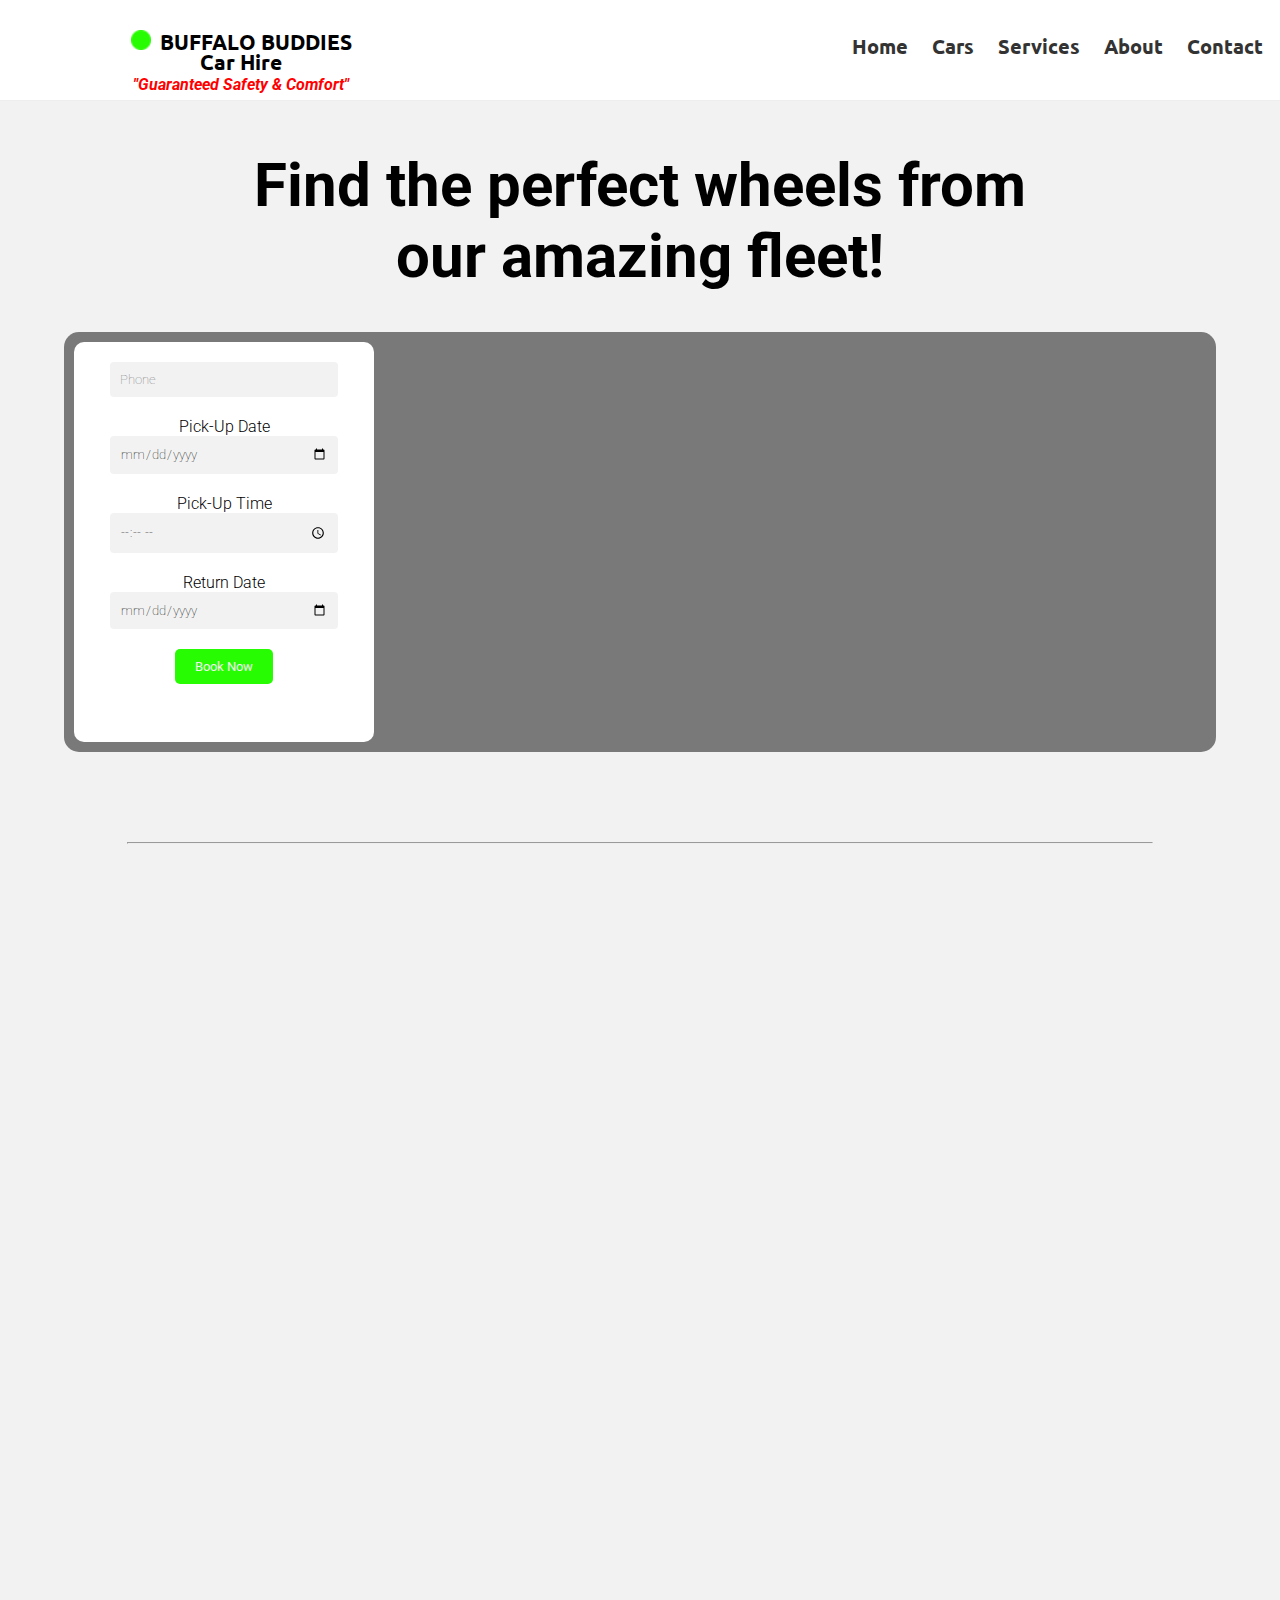
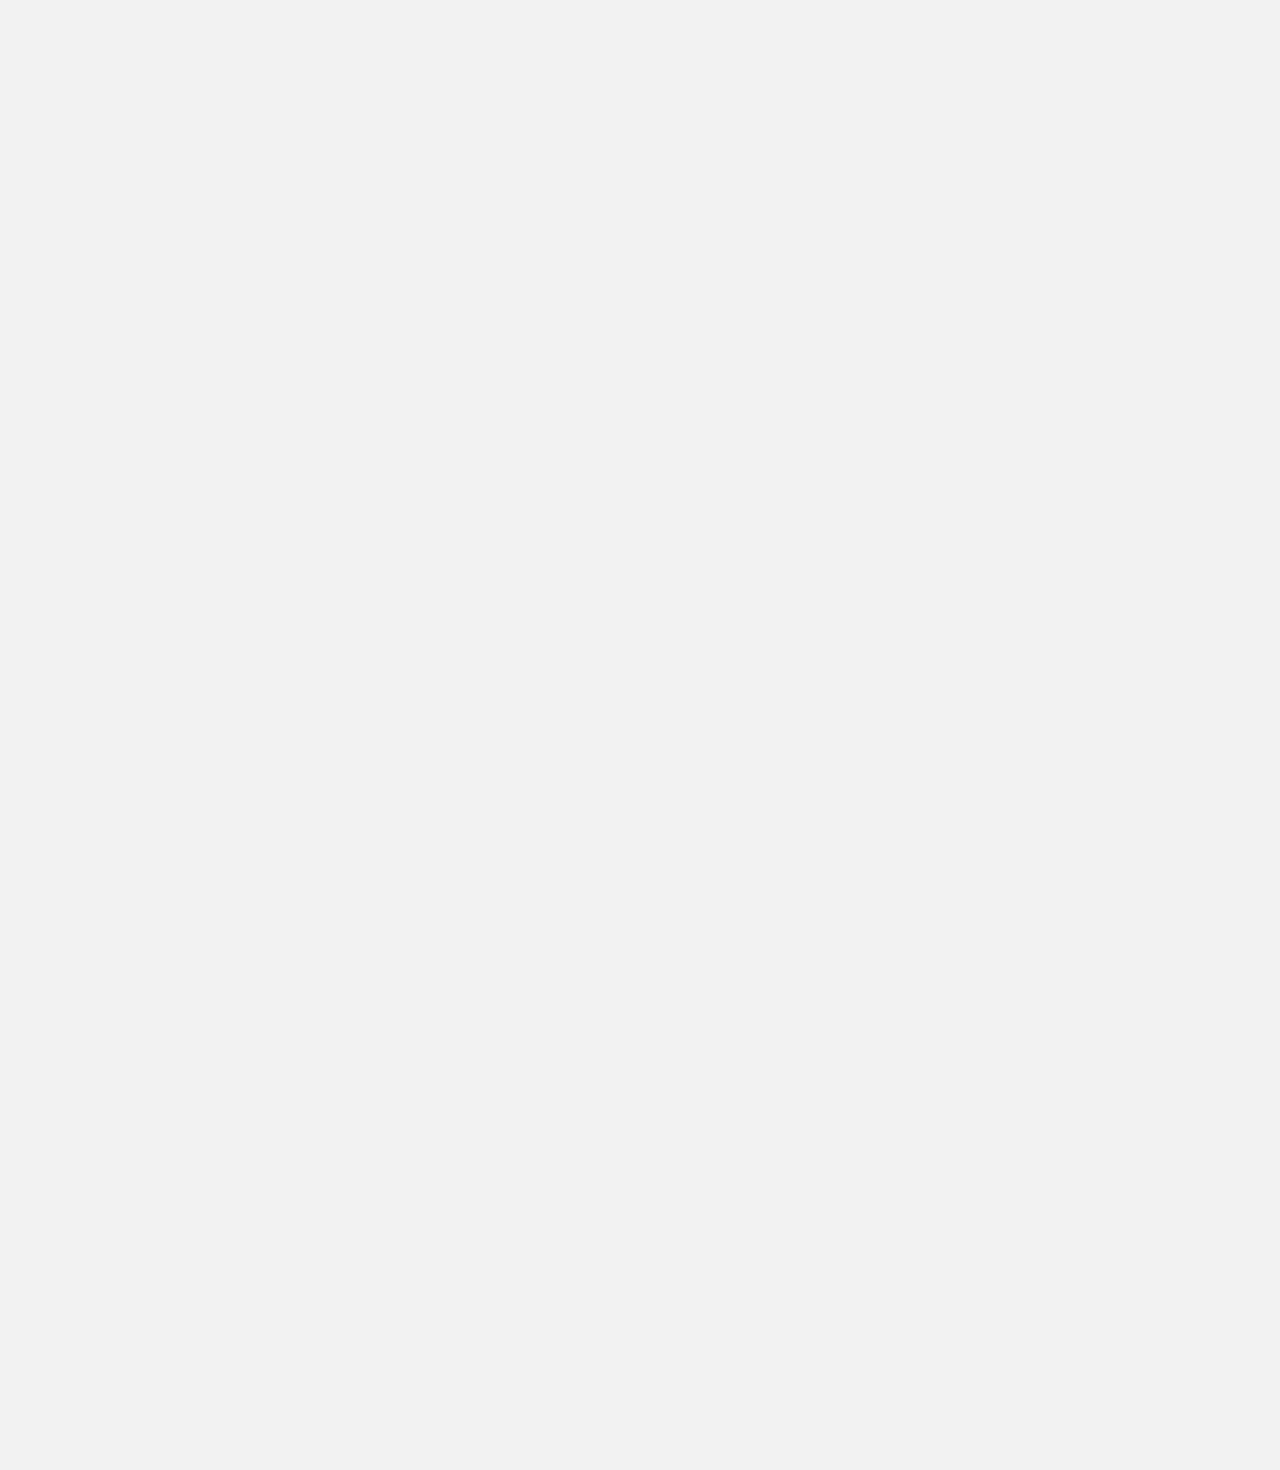
==== commit c5e042d7: "Add more features on the home page" ====
--- a/index.html
+++ b/index.html
@@ -50,6 +50,12 @@
       integrity="sha512-MV7K8+y+gLIBoVD59lQIYicR65iaqukzvf/nwasF0nqhPay5w/9lJmVM2hMDcnK1OnMGCdVK+iQrJ7lzPJQd1w=="
       crossorigin="anonymous"
       referrerpolicy="no-referrer"
+    />
+
+    <!-- Flaticon Icons -->
+    <link
+      rel="stylesheet"
+      href="https://cdn-uicons.flaticon.com/uicons-regular-straight/css/uicons-regular-straight.css"
     />
 
     <!-- CSS Style sheet -->
@@ -132,18 +138,16 @@
       </section>
       <hr />
 
-   
-
       <!-- Services Section -->
 
       <div class="services-heading">
-        <h1>Services</h1>
+        <div>
+          <h1>Services</h1>
+        </div>
         <div>
           <p>
-            Don't miss out on the opportunity to explore your destination at
-            your own pace. <br />
-            Give our services a try and let us take care of your mobility
-            requirements with professionalism and reliability.
+            Don't miss out on the opportunity to explore <br />
+            your destination at your own pace.
           </p>
         </div>
       </div>
@@ -154,21 +158,19 @@
             <h3>Car Hire</h3>
             <p>
               Choose from our extensive fleet of vehicles and enjoy flexible
-              rental options for any duration you need. Whether it's a day, a
-              week, or longer, we have the perfect car for your needs. 1
-            </p>
-          </div>
-        </div>
-        <div class="box">
+              rental options for any duration you need.
+            </p>
+          </div>
+        </div>
+        <div class="box">
+          <div>
+            <h3>Car Sale</h3>
+            <p>
+              Choose from our extensive fleet of vehicles and enjoy flexible
+              rental options for any duration you need.
+            </p>
+          </div>
           <img src="Images/car-keys3.jpg" alt="Image 2" />
-          <div>
-            <h3>Car Sale</h3>
-            <p>
-              Choose from our extensive fleet of vehicles and enjoy flexible
-              rental options for any duration you need. Whether it's a day, a
-              week, or longer, we have the perfect car for your needs. 2
-            </p>
-          </div>
         </div>
         <div class="box">
           <img src="Images/lubricants.jfif" alt="Image 1" />
@@ -176,40 +178,64 @@
             <h3>Lubricants</h3>
             <p>
               Choose from our extensive fleet of vehicles and enjoy flexible
-              rental options for any duration you need. Whether it's a day, a
-              week, or longer, we have the perfect car for your needs. 1
-            </p>
-          </div>
-        </div>
-        <div class="box">
+              rental options for any duration you need.
+            </p>
+          </div>
+        </div>
+        <div class="box">
+          <div>
+            <h3>Car Wash</h3>
+            <p>
+              Choose from our extensive fleet of vehicles and enjoy flexible
+              rental options for any duration you need.
+            </p>
+          </div>
           <img src="Images/car-wash4.jpg" alt="Image 2" />
-          <div>
-            <h3>Car Wash</h3>
-            <p>
-              Choose from our extensive fleet of vehicles and enjoy flexible
-              rental options for any duration you need. Whether it's a day, a
-              week, or longer, we have the perfect car for your needs.
-            </p>
-          </div>
         </div>
       </section>
       <hr />
 
       <!-- Why-Us Section -->
 
-      <div class="services-heading">
-        <h1>Why Choose Us</h1>
+      <div class="why-us-heading">
+        <div>
+          <h1>Why Choose Us</h1>
+        </div>
         <div>
           <p>
-            Don't miss out on the opportunity to explore your destination at
-            your own pace. <br />
-            Give our services a try and let us take care of your mobility
-            requirements with professionalism and reliability.
+            Don't miss out on the opportunity to <br>
+             explore your destination at your own pace.
           </p>
         </div>
       </div>
+
       <section id="why-us">
-
+        <div class="why-us-container">
+          <div class="why-us-box">
+            <img class="why-us-image" src="Images/online-booking.jpg" alt="" />
+            <div>
+              <h3>Easy online booking</h3>
+              <p>Brief Description</p>
+            </div>
+          </div>
+          <div class="why-us-box">
+            <img class="why-us-image" src="Images/cars.png" alt="" />
+            <h3>Variety of car brands</h3>
+            <p>Brief Description</p>
+          </div>
+          <div class="why-us-box">
+            <img class="why-us-image" src="Images/online-payment.jpg" alt="" />
+            <div>
+              <h3>Online payments</h3>
+              <p>Brief Description</p>
+            </div>
+          </div>
+          <div class="why-us-box">
+            <img class="why-us-image" src="Images/cars.png" alt="" />
+            <h3>Affordable Rates</h3>
+            <p>Brief Description</p>
+          </div>
+        </div>
       </section>
     </main>
 
--- a/styles.css
+++ b/styles.css
@@ -22,7 +22,7 @@
   letter-spacing: 1.5;
   font-size: 60px;
   color: #000;
-  margin-top: 100px;
+  margin-top: 150px;
 }
 h3,
 h2.section-header,
@@ -292,32 +292,37 @@
 
 
 #services {
-  display: grid;
-  grid-template-columns: repeat(2, 1fr);
+  display: flex;
+  flex-wrap: wrap;
+  justify-content: center;
+  /* grid-template-columns: repeat(2, 1fr); */
   gap: 20px;
   width: 90%;
   margin: 5% 0 10% 5%;
   border-radius: 10px;
 }
 
-.services-heading{
+.services-heading, .why-us-heading{
   width: 90%;
-  margin: 0 5% 0 10%;
+  margin: 5% 5% 0 10%;
   display: flex;
-  text-align: center;
-}
-.services-heading h1{
+  justify-content: center;
+  text-align: center;
+  gap: 50px;
+}
+.services-heading h1, .why-us-heading h1{
   color: #000;
-}
-.services-heading p{
+  margin: 0;
+}
+.services-heading p, .why-us-heading p{
  font-family: 'Roboto', sans-serif;
  font-weight: 300;
- margin: 15% 0 0 10% ;
+ margin: 0% 0 0 10% ;
  text-align: left;
 }
 
 .box {
-  text-align: center;
+  text-align: left;
   display: flex;
   align-items: center;
   background-color: #ccc;
@@ -327,7 +332,6 @@
 .box img {
   width: 250px;
   height: 250px;
-  margin-right: 20px;
   border-radius: 10px;
 }
 
@@ -375,6 +379,33 @@
   color: #333;
   text-decoration: none;
   border-radius: 3px;
+}
+
+/* Why Us section */
+#why-us{
+  width: 90%;
+  margin: 5% 0 10% 5%;
+  
+}
+
+.why-us-container{
+  display: flex;
+  flex-wrap: wrap;
+  justify-content: space-around;
+  gap: 20px;
+}
+.why-us-box{
+  background-color: #ccc;
+  width: fit-content;
+  border-radius: 10px;
+}
+
+ img.why-us-image{
+  margin: 0;
+  height: 200px;
+  width: auto;
+  border-radius: 10px;
+  color: #28fc03;
 }
 
 @media (max-width: 768px) {
--- a/styles.css
+++ b/styles.css
@@ -22,7 +22,7 @@
   letter-spacing: 1.5;
   font-size: 60px;
   color: #000;
-  margin-top: 100px;
+  margin-top: 150px;
 }
 h3,
 h2.section-header,
@@ -292,32 +292,37 @@
 
 
 #services {
-  display: grid;
-  grid-template-columns: repeat(2, 1fr);
+  display: flex;
+  flex-wrap: wrap;
+  justify-content: center;
+  /* grid-template-columns: repeat(2, 1fr); */
   gap: 20px;
   width: 90%;
   margin: 5% 0 10% 5%;
   border-radius: 10px;
 }
 
-.services-heading{
+.services-heading, .why-us-heading{
   width: 90%;
-  margin: 0 5% 0 10%;
+  margin: 5% 5% 0 10%;
   display: flex;
-  text-align: center;
-}
-.services-heading h1{
+  justify-content: center;
+  text-align: center;
+  gap: 50px;
+}
+.services-heading h1, .why-us-heading h1{
   color: #000;
-}
-.services-heading p{
+  margin: 0;
+}
+.services-heading p, .why-us-heading p{
  font-family: 'Roboto', sans-serif;
  font-weight: 300;
- margin: 15% 0 0 10% ;
+ margin: 0% 0 0 10% ;
  text-align: left;
 }
 
 .box {
-  text-align: center;
+  text-align: left;
   display: flex;
   align-items: center;
   background-color: #ccc;
@@ -327,7 +332,6 @@
 .box img {
   width: 250px;
   height: 250px;
-  margin-right: 20px;
   border-radius: 10px;
 }
 
@@ -375,6 +379,33 @@
   color: #333;
   text-decoration: none;
   border-radius: 3px;
+}
+
+/* Why Us section */
+#why-us{
+  width: 90%;
+  margin: 5% 0 10% 5%;
+  
+}
+
+.why-us-container{
+  display: flex;
+  flex-wrap: wrap;
+  justify-content: space-around;
+  gap: 20px;
+}
+.why-us-box{
+  background-color: #ccc;
+  width: fit-content;
+  border-radius: 10px;
+}
+
+ img.why-us-image{
+  margin: 0;
+  height: 200px;
+  width: auto;
+  border-radius: 10px;
+  color: #28fc03;
 }
 
 @media (max-width: 768px) {
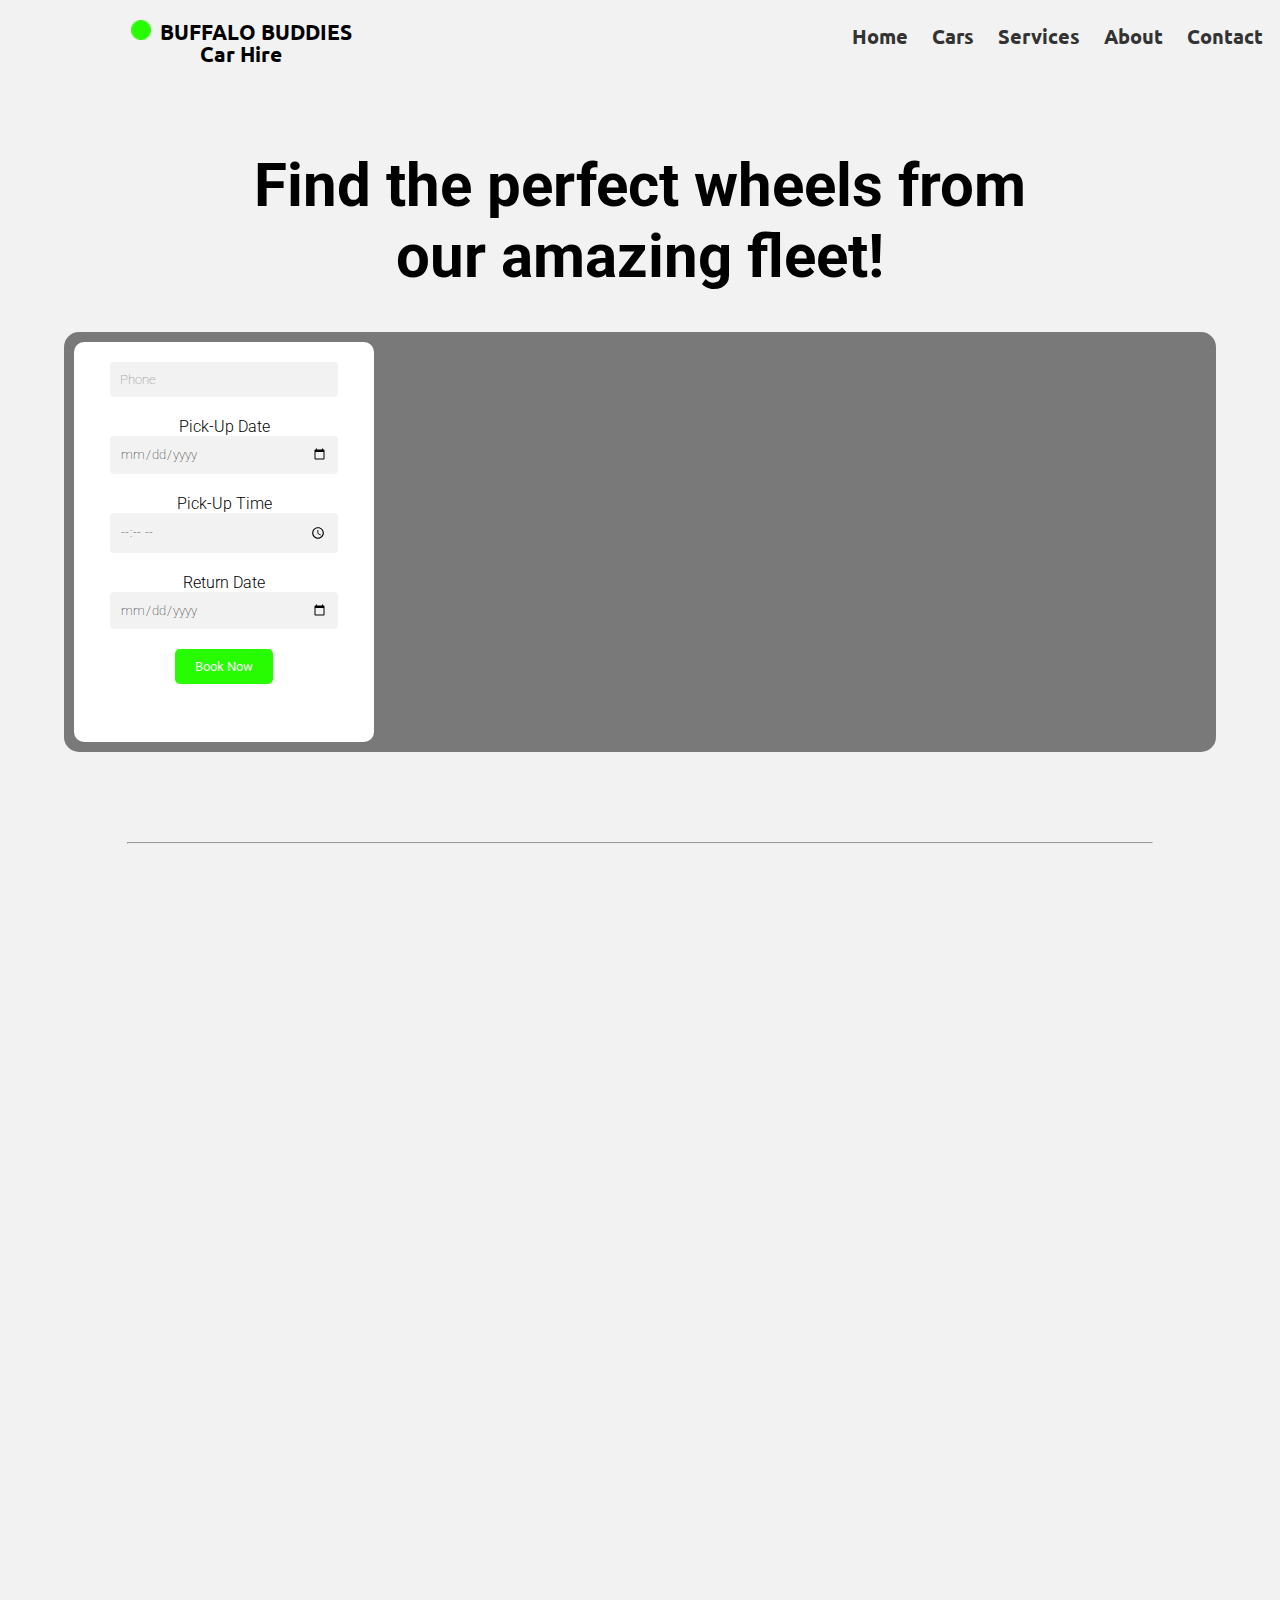
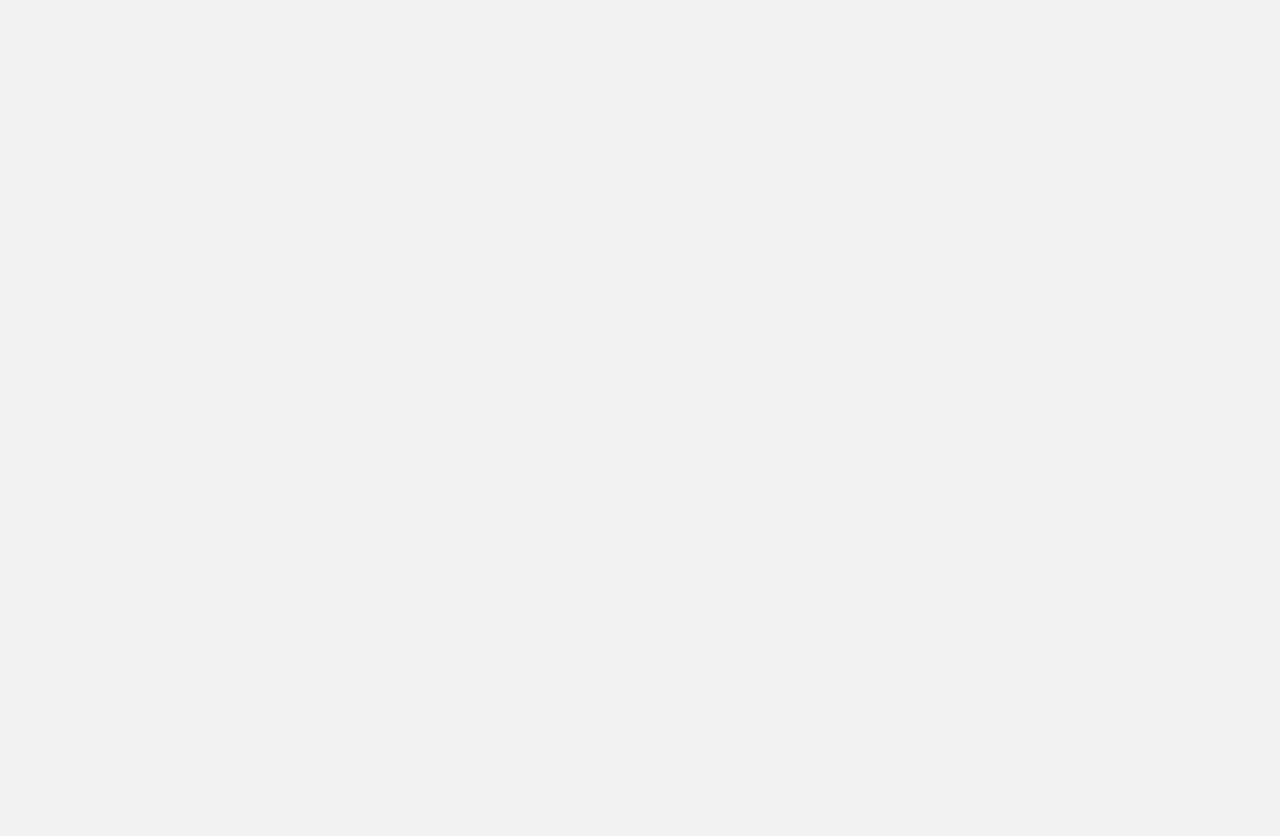
==== commit a01ba045: "Add some features on home page" ====
--- a/index.html
+++ b/index.html
@@ -76,7 +76,6 @@
           <a class="brand-name" href=""
             >buffalo buddies <br />
             <span class="car-hire">Car Hire</span><br />
-            <span class="head-line">"Guaranteed safety & comfort"</span>
           </a>
         </label>
 
@@ -203,8 +202,8 @@
         </div>
         <div>
           <p>
-            Don't miss out on the opportunity to <br>
-             explore your destination at your own pace.
+            Don't miss out on the opportunity to <br />
+            explore your destination at your own pace.
           </p>
         </div>
       </div>
@@ -212,27 +211,39 @@
       <section id="why-us">
         <div class="why-us-container">
           <div class="why-us-box">
-            <img class="why-us-image" src="Images/online-booking.jpg" alt="" />
+            <div class="img-box1">
+              <i class="fa-brands fa-facebook fa-4x"></i>
+            </div>
             <div>
-              <h3>Easy online booking</h3>
+              <h4>Easy online booking</h4>
               <p>Brief Description</p>
             </div>
           </div>
-          <div class="why-us-box">
-            <img class="why-us-image" src="Images/cars.png" alt="" />
-            <h3>Variety of car brands</h3>
+
+          <div class="why-us-box">
+            <div class="img-box">
+              <i class="fa-brands fa-facebook fa-4x"></i>
+            </div>
+            <h4>Variety of car brands</h4>
             <p>Brief Description</p>
           </div>
           <div class="why-us-box">
-            <img class="why-us-image" src="Images/online-payment.jpg" alt="" />
+            <div class="img-box1">
+              <i class="fa-brands fa-facebook fa-4x"></i>
+            </div>
+
+            <!-- <img class="why-us-image" src="Images/online-payment.jpg" alt="" /> -->
             <div>
-              <h3>Online payments</h3>
+              <h4>Online payments</h4>
               <p>Brief Description</p>
             </div>
           </div>
-          <div class="why-us-box">
-            <img class="why-us-image" src="Images/cars.png" alt="" />
-            <h3>Affordable Rates</h3>
+
+          <div class="why-us-box">
+            <div class="img-box">
+              <i class="fa-brands fa-facebook fa-4x"></i>
+            </div>
+            <h4>Affordable Rates</h4>
             <p>Brief Description</p>
           </div>
         </div>
--- a/styles.css
+++ b/styles.css
@@ -16,6 +16,9 @@
   background-color: transparent;
   width: 100%;
 }
+p {
+  font-weight: 300;
+}
 h1 {
   font-family: "Roboto", sans-serif;
   font-weight: 700;
@@ -39,14 +42,13 @@
 }
 
 .navbar {
-  background-color: white;
+  background-color: #f2f2f2;
   position: fixed;
   top: 0;
   left: 0;
   width: 100%;
   padding-left: 2%;
-  border-bottom: 1px ridge;
-  height: 100px;
+  height: 80px;
 }
 
 .nav-link {
@@ -55,7 +57,7 @@
   color: #333;
   font-size: 20px;
   list-style: none;
-  line-height: 2;
+  line-height: 1;
   text-decoration: none;
   transition: 0.7s ease;
 }
@@ -95,7 +97,7 @@
 
 .name-container {
   position: absolute;
-  top: 30px;
+  top: 20px;
   left: 10%;
 }
 .brand-name {
@@ -104,7 +106,7 @@
   font-size: 1.3rem;
   text-decoration: none;
   color: black;
-  line-height: 0.8;
+  line-height: 1;
   text-transform: uppercase;
 }
 
@@ -117,16 +119,6 @@
   height: 20px;
   width: 20px;
   margin-right: 5px;
-}
-
-.head-line {
-  font-family: "Roboto", sans-serif;
-  font-style: italic;
-  font-weight: bold;
-
-  color: rgb(255, 0, 0);
-  font-size: medium;
-  text-transform: capitalize;
 }
 
 .social-icon {
@@ -254,7 +246,7 @@
   place-content: center;
   border-radius: 10px;
   font-family: "Roboto", sans-serif;
-  
+
   margin-left: 10px;
 }
 .hero input {
@@ -290,19 +282,19 @@
 
 /* Services Section */
 
-
 #services {
-  display: flex;
-  flex-wrap: wrap;
-  justify-content: center;
-  /* grid-template-columns: repeat(2, 1fr); */
+  display: grid;
+  /* flex-wrap: wrap;
+  justify-content: center; */
+  grid-template-columns: repeat(2, 1fr);
   gap: 20px;
   width: 90%;
   margin: 5% 0 10% 5%;
   border-radius: 10px;
 }
 
-.services-heading, .why-us-heading{
+.services-heading,
+.why-us-heading {
   width: 90%;
   margin: 5% 5% 0 10%;
   display: flex;
@@ -310,15 +302,17 @@
   text-align: center;
   gap: 50px;
 }
-.services-heading h1, .why-us-heading h1{
+.services-heading h1,
+.why-us-heading h1 {
   color: #000;
   margin: 0;
 }
-.services-heading p, .why-us-heading p{
- font-family: 'Roboto', sans-serif;
- font-weight: 300;
- margin: 0% 0 0 10% ;
- text-align: left;
+.services-heading p,
+.why-us-heading p {
+  font-family: "Roboto", sans-serif;
+  font-weight: 300;
+  margin: 0% 0 0 10%;
+  text-align: left;
 }
 
 .box {
@@ -337,10 +331,8 @@
 
 .box h3,
 .box p {
-  margin: 0 0 5% 2% ;
-}
-
-
+  margin: 0 0 5% 2%;
+}
 
 /* Car listings styles */
 .car-listings {
@@ -382,46 +374,82 @@
 }
 
 /* Why Us section */
-#why-us{
+#why-us {
   width: 90%;
   margin: 5% 0 10% 5%;
+}
+
+.why-us-container {
+  display: grid;
+  /* grid-template-rows: repeat(2, 1fr); */
+  grid-template-columns: repeat(4, 1fr);
+  place-items: center;
+  gap: 20px;
+  margin: 5% 0 10% 5%;
+}
+.why-us-box {
+  text-align: left;
+  width: fit-content;
+  border-radius: 10px;
+}
+#services p,
+.why-us-box p,
+.why-us-box h4 {
+  font-family: "Roboto", sans-serif;
+}
+
+.img-box {
+  width: 150px;
+  height: 150px;
+  background-color: #ccc;
+  border-radius: 10px;
+  display: flex;
+  justify-content: center;
+}
+.img-box1 {
+  width: 150px;
+  height: 150px;
+  background-color: #28fc03;
+  border-radius: 10px;
+  display: flex;
+  justify-content: center;
   
 }
 
-.why-us-container{
-  display: flex;
-  flex-wrap: wrap;
-  justify-content: space-around;
-  gap: 20px;
-}
-.why-us-box{
-  background-color: #ccc;
-  width: fit-content;
-  border-radius: 10px;
-}
-
- img.why-us-image{
-  margin: 0;
-  height: 200px;
-  width: auto;
-  border-radius: 10px;
-  color: #28fc03;
-}
-
-@media (max-width: 768px) {
-  
-}
-
-@media (max-width: 768px) {
+.fa-4x {
+  margin-top: 40px;
+}
+
+@media (max-width: 1024px) {
   .nav-menu {
     display: none;
+  }
+}
+
+@media (max-width: 1024px) {
+  .nav-menu {
+    display: none;
+  }
+  .navbar {
+    height: 100px;
   }
   .hamburger {
     display: block;
     position: fixed;
-    right: 20px;
-    top: 20px;
-  }
+    right: 70px;
+    top: 25px;
+  }
+  .bar {
+    display: block;
+    width: 60px;
+    height: 6px;
+    border: 1px #28fc03 solid;
+    border-radius: 5px;
+    margin: 7px auto;
+    -webkit-transition: all 0.3s ease-in-out;
+    transition: all 0.3s ease-in-out;
+  }
+
   .hamburger.active .bar:nth-child(2) {
     opacity: 0;
   }
@@ -463,3 +491,27 @@
     background-color: #28fc03;
   }
 }
+
+/* Responsive Why Us  */
+
+@media (max-width: 1024px) {
+  #services {
+    display: flex;
+    flex-wrap: wrap;
+  }
+  .why-us-container {
+    display: flex;
+    justify-content: space-evenly;
+  }
+  h1 {
+    font-size: 35px;
+  }
+  h3 {
+    font-size: 1.3rem;
+  }
+ 
+  .why-us-box h4 {
+    font-size: 20px;
+   
+  }
+}
--- a/styles.css
+++ b/styles.css
@@ -16,6 +16,9 @@
   background-color: transparent;
   width: 100%;
 }
+p {
+  font-weight: 300;
+}
 h1 {
   font-family: "Roboto", sans-serif;
   font-weight: 700;
@@ -39,14 +42,13 @@
 }
 
 .navbar {
-  background-color: white;
+  background-color: #f2f2f2;
   position: fixed;
   top: 0;
   left: 0;
   width: 100%;
   padding-left: 2%;
-  border-bottom: 1px ridge;
-  height: 100px;
+  height: 80px;
 }
 
 .nav-link {
@@ -55,7 +57,7 @@
   color: #333;
   font-size: 20px;
   list-style: none;
-  line-height: 2;
+  line-height: 1;
   text-decoration: none;
   transition: 0.7s ease;
 }
@@ -95,7 +97,7 @@
 
 .name-container {
   position: absolute;
-  top: 30px;
+  top: 20px;
   left: 10%;
 }
 .brand-name {
@@ -104,7 +106,7 @@
   font-size: 1.3rem;
   text-decoration: none;
   color: black;
-  line-height: 0.8;
+  line-height: 1;
   text-transform: uppercase;
 }
 
@@ -117,16 +119,6 @@
   height: 20px;
   width: 20px;
   margin-right: 5px;
-}
-
-.head-line {
-  font-family: "Roboto", sans-serif;
-  font-style: italic;
-  font-weight: bold;
-
-  color: rgb(255, 0, 0);
-  font-size: medium;
-  text-transform: capitalize;
 }
 
 .social-icon {
@@ -254,7 +246,7 @@
   place-content: center;
   border-radius: 10px;
   font-family: "Roboto", sans-serif;
-  
+
   margin-left: 10px;
 }
 .hero input {
@@ -290,19 +282,19 @@
 
 /* Services Section */
 
-
 #services {
-  display: flex;
-  flex-wrap: wrap;
-  justify-content: center;
-  /* grid-template-columns: repeat(2, 1fr); */
+  display: grid;
+  /* flex-wrap: wrap;
+  justify-content: center; */
+  grid-template-columns: repeat(2, 1fr);
   gap: 20px;
   width: 90%;
   margin: 5% 0 10% 5%;
   border-radius: 10px;
 }
 
-.services-heading, .why-us-heading{
+.services-heading,
+.why-us-heading {
   width: 90%;
   margin: 5% 5% 0 10%;
   display: flex;
@@ -310,15 +302,17 @@
   text-align: center;
   gap: 50px;
 }
-.services-heading h1, .why-us-heading h1{
+.services-heading h1,
+.why-us-heading h1 {
   color: #000;
   margin: 0;
 }
-.services-heading p, .why-us-heading p{
- font-family: 'Roboto', sans-serif;
- font-weight: 300;
- margin: 0% 0 0 10% ;
- text-align: left;
+.services-heading p,
+.why-us-heading p {
+  font-family: "Roboto", sans-serif;
+  font-weight: 300;
+  margin: 0% 0 0 10%;
+  text-align: left;
 }
 
 .box {
@@ -337,10 +331,8 @@
 
 .box h3,
 .box p {
-  margin: 0 0 5% 2% ;
-}
-
-
+  margin: 0 0 5% 2%;
+}
 
 /* Car listings styles */
 .car-listings {
@@ -382,46 +374,82 @@
 }
 
 /* Why Us section */
-#why-us{
+#why-us {
   width: 90%;
   margin: 5% 0 10% 5%;
+}
+
+.why-us-container {
+  display: grid;
+  /* grid-template-rows: repeat(2, 1fr); */
+  grid-template-columns: repeat(4, 1fr);
+  place-items: center;
+  gap: 20px;
+  margin: 5% 0 10% 5%;
+}
+.why-us-box {
+  text-align: left;
+  width: fit-content;
+  border-radius: 10px;
+}
+#services p,
+.why-us-box p,
+.why-us-box h4 {
+  font-family: "Roboto", sans-serif;
+}
+
+.img-box {
+  width: 150px;
+  height: 150px;
+  background-color: #ccc;
+  border-radius: 10px;
+  display: flex;
+  justify-content: center;
+}
+.img-box1 {
+  width: 150px;
+  height: 150px;
+  background-color: #28fc03;
+  border-radius: 10px;
+  display: flex;
+  justify-content: center;
   
 }
 
-.why-us-container{
-  display: flex;
-  flex-wrap: wrap;
-  justify-content: space-around;
-  gap: 20px;
-}
-.why-us-box{
-  background-color: #ccc;
-  width: fit-content;
-  border-radius: 10px;
-}
-
- img.why-us-image{
-  margin: 0;
-  height: 200px;
-  width: auto;
-  border-radius: 10px;
-  color: #28fc03;
-}
-
-@media (max-width: 768px) {
-  
-}
-
-@media (max-width: 768px) {
+.fa-4x {
+  margin-top: 40px;
+}
+
+@media (max-width: 1024px) {
   .nav-menu {
     display: none;
+  }
+}
+
+@media (max-width: 1024px) {
+  .nav-menu {
+    display: none;
+  }
+  .navbar {
+    height: 100px;
   }
   .hamburger {
     display: block;
     position: fixed;
-    right: 20px;
-    top: 20px;
-  }
+    right: 70px;
+    top: 25px;
+  }
+  .bar {
+    display: block;
+    width: 60px;
+    height: 6px;
+    border: 1px #28fc03 solid;
+    border-radius: 5px;
+    margin: 7px auto;
+    -webkit-transition: all 0.3s ease-in-out;
+    transition: all 0.3s ease-in-out;
+  }
+
   .hamburger.active .bar:nth-child(2) {
     opacity: 0;
   }
@@ -463,3 +491,27 @@
     background-color: #28fc03;
   }
 }
+
+/* Responsive Why Us  */
+
+@media (max-width: 1024px) {
+  #services {
+    display: flex;
+    flex-wrap: wrap;
+  }
+  .why-us-container {
+    display: flex;
+    justify-content: space-evenly;
+  }
+  h1 {
+    font-size: 35px;
+  }
+  h3 {
+    font-size: 1.3rem;
+  }
+ 
+  .why-us-box h4 {
+    font-size: 20px;
+   
+  }
+}
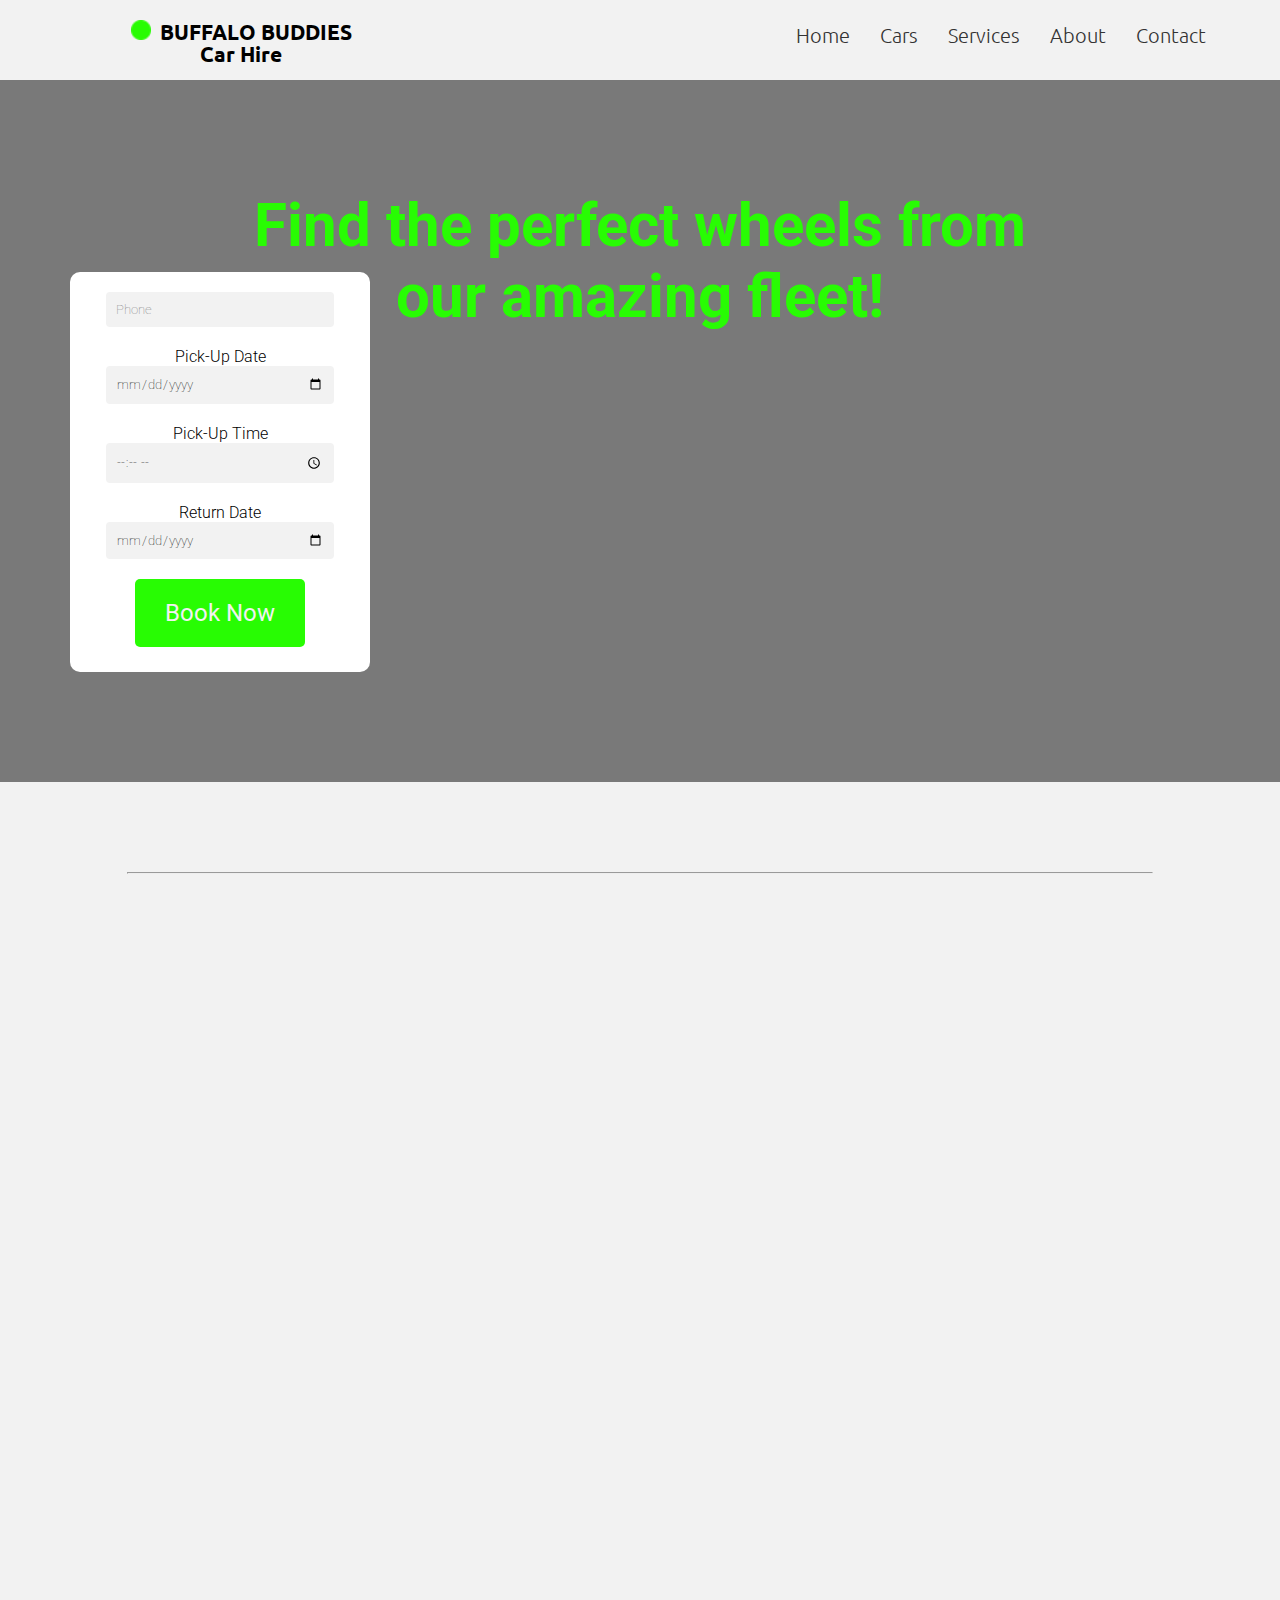
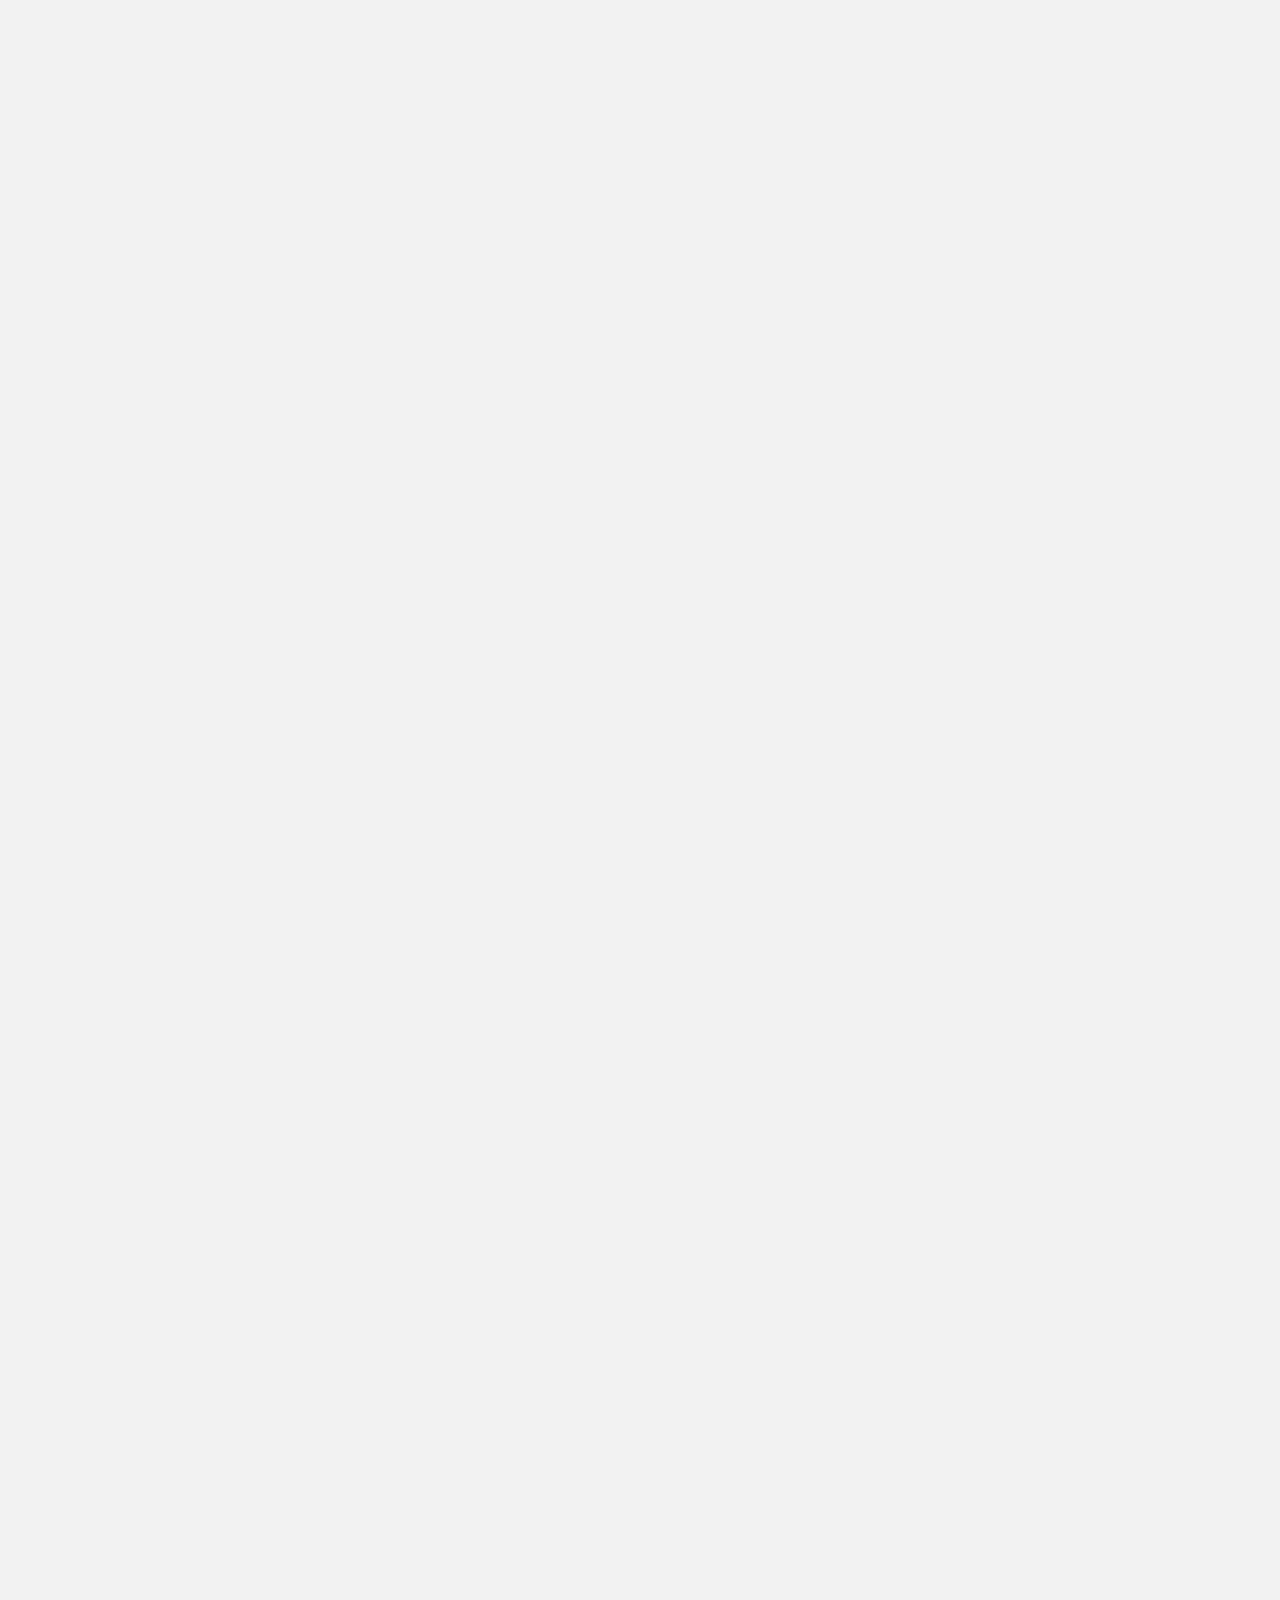
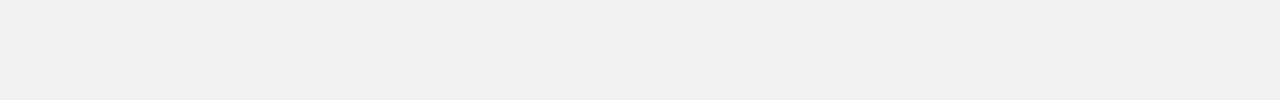
==== commit 83ff927b: "Update more features" ====
--- a/index.html
+++ b/index.html
@@ -57,7 +57,7 @@
       rel="stylesheet"
       href="https://cdn-uicons.flaticon.com/uicons-regular-straight/css/uicons-regular-straight.css"
     />
-
+   
     <!-- CSS Style sheet -->
     <link rel="stylesheet" href="styles.css" />
   </head>
@@ -87,7 +87,7 @@
             <a class="nav-link" id="cars-link" href="cars.html">Cars</a>
           </li>
           <li class="nav-item">
-            <a class="nav-link" id="services-link" href="services.html"
+            <a class="nav-link" id="services-link" href="#services"
               >Services</a
             >
           </li>
@@ -109,13 +109,14 @@
     </header>
 
     <main>
-      <h1>
-        Find the perfect wheels from <br />
-        our amazing fleet!
-      </h1>
+     
 
       <!-- Hero section with a catchy headline and search form -->
       <section class="hero">
+        <h1>
+          Find the perfect wheels from <br />
+          our amazing fleet!
+        </h1>
         <div class="form-container">
           <form action="">
             <input type="text" name="phone" placeholder="Phone" required />
@@ -169,10 +170,10 @@
               rental options for any duration you need.
             </p>
           </div>
-          <img src="Images/car-keys3.jpg" alt="Image 2" />
+          <img src="Images/pexels-antoni-shkraba-7144201.jpg" alt="Image 2" />
         </div>
         <div class="box">
-          <img src="Images/lubricants.jfif" alt="Image 1" />
+          <img src="Images/Screenshot (350).png" alt="Image 1" />
           <div>
             <h3>Lubricants</h3>
             <p>
@@ -194,6 +195,154 @@
       </section>
       <hr />
 
+        <!-- Our fleet Section -->
+
+        <div class="why-us-heading">
+          <div>
+            <h1>Our fleet</h1>
+          </div>
+          <div>
+            <p>
+              Whether it's a day, a week, or longer,we have the perfect 
+              car for your needs.
+              
+            </p>
+          </div>
+        </div>
+        <section id="fleet">
+
+          <div class="showcase">
+            <div class="slider">
+
+               
+              <div class="car-box">
+                <img src="Images/truck.jpg" alt="Image 1">
+                <div>
+                  <h3>Mercedes c250</h3>
+                  <p>K999/hr</p>
+                </div>
+              </div>
+              <div class="car-box">
+                <img src="Images/big1.jpg" alt="Image 1">
+                <div>
+                  <h3>Mercedes c250</h3>
+                  <p>K999/hr</p>
+                </div>
+              </div>
+              <div class="car-box">
+                <img src="Images/big2.jpg" alt="Image 1">
+                <div>
+                  <h3>BMW X3</h3>
+                  <p>K999/hr</p>
+                </div>
+              </div>
+              <div class="car-box">
+                <img src="Images/big3.jpg" alt="Image 1">
+                <div>
+                  <h3>Mark-X</h3>
+                  <p>K199/hr</p>
+                </div>
+              </div>
+              <div class="car-box">
+                <img src="Images/big4.jpg" alt="Image 1">
+                <div>
+                  <h3>Mercedes c250</h3>
+                  <p>K999/hr</p>
+                </div>
+              </div>
+              <div class="car-box">
+                <img src="Images/big5.jpg" alt="Image 1">
+                <div>
+                  <h3>BMW X3</h3>
+                  <p>K999/hr</p>
+                </div>
+              </div>
+              <div class="car-box">
+                <img src="Images/big6.jpg" alt="Image 1">
+                <div>
+                  <h3>Mark-X</h3>
+                  <p>K199/hr</p>
+                </div>
+              </div>
+               
+              <div class="car-box">
+                <img src="Images/big7.jpg" alt="Image 1">
+                <div>
+                  <h3>Mercedes c250</h3>
+                  <p>K999/hr</p>
+                </div>
+              </div>
+              <div class="car-box">
+                <img src="Images/big8.jpg" alt="Image 1">
+                <div>
+                  <h3>BMW X3</h3>
+                  <p>K999/hr</p>
+                </div>
+              </div>
+              <div class="car-box">
+                <img src="Images/big9.jpg" alt="Image 1">
+                <div>
+                  <h3>Mark-X</h3>
+                  <p>K199/hr</p>
+                </div>
+              </div> 
+              <div class="car-box">
+                <img src="Images/page4_img8.jpg" alt="Image 1">
+                <div>
+                  <h3>Mercedes c250</h3>
+                  <p>K999/hr</p>
+                </div>
+              </div>
+              <div class="car-box">
+                <img src="Images/page4_img7.jpg" alt="Image 1">
+                <div>
+                  <h3>BMW X3</h3>
+                  <p>K999/hr</p>
+                </div>
+              </div>
+              <div class="car-box">
+                <img src="Images/page4_img6.jpg" alt="Image 1">
+                <div>
+                  <h3>Mark-X</h3>
+                  <p>K199/hr</p>
+                </div>
+              </div> 
+              <div class="car-box">
+                <img src="Images/page4_img5.jpg" alt="Image 1">
+                <div>
+                  <h3>Mercedes c250</h3>
+                  <p>K999/hr</p>
+                </div>
+              </div>
+              <div class="car-box">
+                <img src="Images/page3_img4.jpg" alt="Image 1">
+                <div>
+                  <h3>BMW X3</h3>
+                  <p>K999/hr</p>
+                </div>
+              </div>
+              <div class="car-box">
+                <img src="Images/page2_img1.jpg" alt="Image 1">
+                <div>
+                  <h3>Mark-X</h3>
+                  <p>K199/hr</p>
+                </div>
+              </div>
+              
+              
+              
+             
+              <!-- Add more images here -->
+            </div>
+            <button class="prev-btn"><i class="fa-sharp fa-solid fa-less-than fa-2x"></i></button>
+            <button class="next-btn"><i class="fa-sharp fa-solid fa-greater-than fa-2x"></i></button>
+          </div>
+          
+  
+          
+        </section>
+        <hr>
+
       <!-- Why-Us Section -->
 
       <div class="why-us-heading">
@@ -212,7 +361,7 @@
         <div class="why-us-container">
           <div class="why-us-box">
             <div class="img-box1">
-              <i class="fa-brands fa-facebook fa-4x"></i>
+            <img src="Images/booking.png" alt="">
             </div>
             <div>
               <h4>Easy online booking</h4>
@@ -222,17 +371,15 @@
 
           <div class="why-us-box">
             <div class="img-box">
-              <i class="fa-brands fa-facebook fa-4x"></i>
+              <img src="Images/geometry.png" alt="" />
             </div>
             <h4>Variety of car brands</h4>
             <p>Brief Description</p>
           </div>
           <div class="why-us-box">
             <div class="img-box1">
-              <i class="fa-brands fa-facebook fa-4x"></i>
-            </div>
-
-            <!-- <img class="why-us-image" src="Images/online-payment.jpg" alt="" /> -->
+              <img src="Images/cashless-payment.png" alt="" />
+            </div>
             <div>
               <h4>Online payments</h4>
               <p>Brief Description</p>
@@ -241,17 +388,22 @@
 
           <div class="why-us-box">
             <div class="img-box">
-              <i class="fa-brands fa-facebook fa-4x"></i>
+              <img src="Images/devaluation.png" alt="" />
             </div>
             <h4>Affordable Rates</h4>
             <p>Brief Description</p>
           </div>
         </div>
       </section>
+      
+
+    
+     
+
     </main>
 
     <hr />
-    <footer>
+     <footer>
       <div class="contact-us">
         <h3>Contact Us</h3>
         <a class="social-icon" href="_blank"
@@ -272,7 +424,11 @@
           ><i class="fa-solid fa-envelope fa-2x"></i
         ></a>
       </div>
-    </footer>
+    </footer> 
+
+
     <script src="script.js"></script>
   </body>
 </html>
+
+
--- a/styles.css
+++ b/styles.css
@@ -15,17 +15,20 @@
 header {
   background-color: transparent;
   width: 100%;
+  height: 80px;
+  
 }
 p {
   font-weight: 300;
+  font-size: 1.2rem;
 }
 h1 {
   font-family: "Roboto", sans-serif;
   font-weight: 700;
   letter-spacing: 1.5;
   font-size: 60px;
-  color: #000;
-  margin-top: 150px;
+  color: #28fc03;
+  margin-top: 100px;
 }
 h3,
 h2.section-header,
@@ -49,11 +52,13 @@
   width: 100%;
   padding-left: 2%;
   height: 80px;
+  display: flex;
+  justify-content: right;
 }
 
 .nav-link {
   font-family: "Ubuntu", sans-serif;
-  font-weight: bold;
+  font-weight: 300;
   color: #333;
   font-size: 20px;
   list-style: none;
@@ -72,16 +77,14 @@
   height: 3px;
   border: 1px #28fc03 solid;
   border-radius: 5px;
-  margin: 5px auto;
+  margin: 10px auto;
   -webkit-transition: all 0.3s ease-in-out;
   transition: all 0.3s ease-in-out;
 }
 
 nav ul li {
-  display: inline-block;
-  margin: 10px;
+
   position: relative;
-  left: 30%;
   list-style: none;
 }
 nav ul li:hover {
@@ -89,11 +92,7 @@
   color: aquamarine;
 }
 
-.navlink-active {
-  padding: 3px;
-  border: 2px solid #000;
-  background-color: azure;
-}
+
 
 .name-container {
   position: absolute;
@@ -109,6 +108,13 @@
   line-height: 1;
   text-transform: uppercase;
 }
+.nav-menu{
+  margin: 25px 100px auto auto;
+  /* margin-right: 400px; */
+  display: flex;
+  gap: 30px;
+  justify-content: center;
+}
 
 /* Logo Section */
 
@@ -133,11 +139,11 @@
 .contact-me {
   margin: 0 15px 20px;
 }
-footer {
+ footer {
   padding: 20px;
   width: 100%;
   text-align: center;
-}
+} 
 
 /* Cars Page CSS Styles */
 
@@ -234,9 +240,8 @@
   text-align: center;
   padding: 10px 0;
   transition: background-image 3s ease-in-out;
-  border-radius: 15px;
-  width: 90%;
-  margin-left: 5%;
+  width: 100%;
+ 
 }
 .form-container {
   width: 300px;
@@ -246,8 +251,17 @@
   place-content: center;
   border-radius: 10px;
   font-family: "Roboto", sans-serif;
-
-  margin-left: 10px;
+  margin-left: 70px;
+  position: relative;
+  top: -100px;
+
+}
+@media (max-width: 1024px) {
+  .form-container{
+    top: -10px;
+    left: -20px;
+  }
+  
 }
 .hero input {
   background-color: #f2f2f2;
@@ -270,22 +284,20 @@
 
 .hero button {
   margin: 20px;
-  padding: 10px 20px;
+  padding: 20px 30px;
   background-color: #28fc03;
   color: #f2f2f2;
   border: none;
   border-radius: 5px;
   cursor: pointer;
   font-family: "Roboto", sans-serif;
-  font-weight: 400;
+  font-size: 1.5rem;
 }
 
 /* Services Section */
 
 #services {
   display: grid;
-  /* flex-wrap: wrap;
-  justify-content: center; */
   grid-template-columns: repeat(2, 1fr);
   gap: 20px;
   width: 90%;
@@ -319,7 +331,7 @@
   text-align: left;
   display: flex;
   align-items: center;
-  background-color: #ccc;
+  background-color: rgba(204, 204, 204, 0.2);
   border-radius: 10px;
 }
 
@@ -391,6 +403,13 @@
   text-align: left;
   width: fit-content;
   border-radius: 10px;
+  text-align: center;
+  
+}
+.why-us-box img{
+  width: 100px;
+  height: auto;
+
 }
 #services p,
 .why-us-box p,
@@ -398,54 +417,91 @@
   font-family: "Roboto", sans-serif;
 }
 
-.img-box {
+.img-box, .img-box1 {
   width: 150px;
   height: 150px;
-  background-color: #ccc;
+  background-color: rgba(204, 204, 204, 0.2);
   border-radius: 10px;
   display: flex;
   justify-content: center;
-}
-.img-box1 {
-  width: 150px;
-  height: 150px;
-  background-color: #28fc03;
-  border-radius: 10px;
-  display: flex;
-  justify-content: center;
-  
-}
-
-.fa-4x {
-  margin-top: 40px;
-}
+  padding: 30px;
+}
+
+
+/* Fleet Slider Section Styles */
+#fleet{
+  width: 90%;
+  margin: 5% 0 10% 5%;
+  
+
+}
+.showcase {
+  width: 100%;
+  overflow: hidden;
+  position: relative;
+}
+
+.car-box{
+  background-color: rgba(204, 204, 204, 0.2);
+  border-radius: 10px;
+  margin: 20px;
+}
+
+.slider {
+  display: flex;
+  transition: transform 0.3s ease-in-out;
+}
+
+.slider img {
+  width: 350px;
+  height: 250px;
+  
+}
+
+.prev-btn,
+.next-btn {
+  border: none; 
+  width: 60px;
+  height: 60px;
+  border-radius: 50%;
+  position: absolute;
+  top: 39%;
+  transform: translateY(-50%);
+  background-color: transparent;
+  color: black;
+  font-size: 16px;
+  cursor: pointer;
+}
+
+.prev-btn {
+  left: 10px;
+}
+
+.next-btn {
+  right: 10px;
+}
+
+
+
+
 
 @media (max-width: 1024px) {
   .nav-menu {
     display: none;
-  }
-}
-
-@media (max-width: 1024px) {
-  .nav-menu {
-    display: none;
-  }
-  .navbar {
-    height: 100px;
   }
   .hamburger {
     display: block;
     position: fixed;
     right: 70px;
-    top: 25px;
+    top: 15px;
   }
   .bar {
     display: block;
     width: 60px;
-    height: 6px;
-    border: 1px #28fc03 solid;
+    height: 4px;
+    border: 3px #28fc03 solid;
     border-radius: 5px;
-    margin: 7px auto;
+    margin: 10px auto;
     -webkit-transition: all 0.3s ease-in-out;
     transition: all 0.3s ease-in-out;
   }
@@ -454,38 +510,42 @@
     opacity: 0;
   }
   .hamburger.active .bar:nth-child(1) {
-    transform: translateY(8px) rotate(45deg);
+    transform: translateY(18px) rotate(45deg);
   }
   .hamburger.active .bar:nth-child(3) {
-    transform: translateY(-8px) rotate(-45deg);
-  }
+    transform: translateY(-18px) rotate(-45deg);
+  }
+  
   .nav-menu.active {
-    left: 0;
-    margin: 0;
     position: fixed;
-    top: 0;
-    right: 110%;
-    gap: 0;
+    top: 56px;
+    left: 60%;
+    gap: 30px;
     display: flex;
-    align-items: center;
+    justify-content: center;
     flex-direction: column;
-    background-color: white;
-    width: 100%;
-    transition: 0.3s;
-    height: auto;
-  }
+    background-color: #28fc03;
+    height: 25%;
+    width: 40%;
+    padding: 0;
+  }
+  
 
   .nav-item {
-    text-align: center;
-    justify-content: center;
     display: block;
     margin-top: 16px;
-    margin-right: auto;
+    border-bottom:1px solid #bbb;
+    
+  }
+  .nav-menu li:last-child{
+    margin-bottom: 0;
+  }
+  .nav-menu li:first-child{
+    margin-top: 0;
   }
 
   .nav-link {
     color: #000;
-    text-align: center;
   }
   .bar {
     background-color: #28fc03;
@@ -504,7 +564,7 @@
     justify-content: space-evenly;
   }
   h1 {
-    font-size: 35px;
+    font-size: 60px;
   }
   h3 {
     font-size: 1.3rem;
--- a/styles.css
+++ b/styles.css
@@ -15,17 +15,20 @@
 header {
   background-color: transparent;
   width: 100%;
+  height: 80px;
+  
 }
 p {
   font-weight: 300;
+  font-size: 1.2rem;
 }
 h1 {
   font-family: "Roboto", sans-serif;
   font-weight: 700;
   letter-spacing: 1.5;
   font-size: 60px;
-  color: #000;
-  margin-top: 150px;
+  color: #28fc03;
+  margin-top: 100px;
 }
 h3,
 h2.section-header,
@@ -49,11 +52,13 @@
   width: 100%;
   padding-left: 2%;
   height: 80px;
+  display: flex;
+  justify-content: right;
 }
 
 .nav-link {
   font-family: "Ubuntu", sans-serif;
-  font-weight: bold;
+  font-weight: 300;
   color: #333;
   font-size: 20px;
   list-style: none;
@@ -72,16 +77,14 @@
   height: 3px;
   border: 1px #28fc03 solid;
   border-radius: 5px;
-  margin: 5px auto;
+  margin: 10px auto;
   -webkit-transition: all 0.3s ease-in-out;
   transition: all 0.3s ease-in-out;
 }
 
 nav ul li {
-  display: inline-block;
-  margin: 10px;
+
   position: relative;
-  left: 30%;
   list-style: none;
 }
 nav ul li:hover {
@@ -89,11 +92,7 @@
   color: aquamarine;
 }
 
-.navlink-active {
-  padding: 3px;
-  border: 2px solid #000;
-  background-color: azure;
-}
+
 
 .name-container {
   position: absolute;
@@ -109,6 +108,13 @@
   line-height: 1;
   text-transform: uppercase;
 }
+.nav-menu{
+  margin: 25px 100px auto auto;
+  /* margin-right: 400px; */
+  display: flex;
+  gap: 30px;
+  justify-content: center;
+}
 
 /* Logo Section */
 
@@ -133,11 +139,11 @@
 .contact-me {
   margin: 0 15px 20px;
 }
-footer {
+ footer {
   padding: 20px;
   width: 100%;
   text-align: center;
-}
+} 
 
 /* Cars Page CSS Styles */
 
@@ -234,9 +240,8 @@
   text-align: center;
   padding: 10px 0;
   transition: background-image 3s ease-in-out;
-  border-radius: 15px;
-  width: 90%;
-  margin-left: 5%;
+  width: 100%;
+ 
 }
 .form-container {
   width: 300px;
@@ -246,8 +251,17 @@
   place-content: center;
   border-radius: 10px;
   font-family: "Roboto", sans-serif;
-
-  margin-left: 10px;
+  margin-left: 70px;
+  position: relative;
+  top: -100px;
+
+}
+@media (max-width: 1024px) {
+  .form-container{
+    top: -10px;
+    left: -20px;
+  }
+  
 }
 .hero input {
   background-color: #f2f2f2;
@@ -270,22 +284,20 @@
 
 .hero button {
   margin: 20px;
-  padding: 10px 20px;
+  padding: 20px 30px;
   background-color: #28fc03;
   color: #f2f2f2;
   border: none;
   border-radius: 5px;
   cursor: pointer;
   font-family: "Roboto", sans-serif;
-  font-weight: 400;
+  font-size: 1.5rem;
 }
 
 /* Services Section */
 
 #services {
   display: grid;
-  /* flex-wrap: wrap;
-  justify-content: center; */
   grid-template-columns: repeat(2, 1fr);
   gap: 20px;
   width: 90%;
@@ -319,7 +331,7 @@
   text-align: left;
   display: flex;
   align-items: center;
-  background-color: #ccc;
+  background-color: rgba(204, 204, 204, 0.2);
   border-radius: 10px;
 }
 
@@ -391,6 +403,13 @@
   text-align: left;
   width: fit-content;
   border-radius: 10px;
+  text-align: center;
+  
+}
+.why-us-box img{
+  width: 100px;
+  height: auto;
+
 }
 #services p,
 .why-us-box p,
@@ -398,54 +417,91 @@
   font-family: "Roboto", sans-serif;
 }
 
-.img-box {
+.img-box, .img-box1 {
   width: 150px;
   height: 150px;
-  background-color: #ccc;
+  background-color: rgba(204, 204, 204, 0.2);
   border-radius: 10px;
   display: flex;
   justify-content: center;
-}
-.img-box1 {
-  width: 150px;
-  height: 150px;
-  background-color: #28fc03;
-  border-radius: 10px;
-  display: flex;
-  justify-content: center;
-  
-}
-
-.fa-4x {
-  margin-top: 40px;
-}
+  padding: 30px;
+}
+
+
+/* Fleet Slider Section Styles */
+#fleet{
+  width: 90%;
+  margin: 5% 0 10% 5%;
+  
+
+}
+.showcase {
+  width: 100%;
+  overflow: hidden;
+  position: relative;
+}
+
+.car-box{
+  background-color: rgba(204, 204, 204, 0.2);
+  border-radius: 10px;
+  margin: 20px;
+}
+
+.slider {
+  display: flex;
+  transition: transform 0.3s ease-in-out;
+}
+
+.slider img {
+  width: 350px;
+  height: 250px;
+  
+}
+
+.prev-btn,
+.next-btn {
+  border: none; 
+  width: 60px;
+  height: 60px;
+  border-radius: 50%;
+  position: absolute;
+  top: 39%;
+  transform: translateY(-50%);
+  background-color: transparent;
+  color: black;
+  font-size: 16px;
+  cursor: pointer;
+}
+
+.prev-btn {
+  left: 10px;
+}
+
+.next-btn {
+  right: 10px;
+}
+
+
+
+
 
 @media (max-width: 1024px) {
   .nav-menu {
     display: none;
-  }
-}
-
-@media (max-width: 1024px) {
-  .nav-menu {
-    display: none;
-  }
-  .navbar {
-    height: 100px;
   }
   .hamburger {
     display: block;
     position: fixed;
     right: 70px;
-    top: 25px;
+    top: 15px;
   }
   .bar {
     display: block;
     width: 60px;
-    height: 6px;
-    border: 1px #28fc03 solid;
+    height: 4px;
+    border: 3px #28fc03 solid;
     border-radius: 5px;
-    margin: 7px auto;
+    margin: 10px auto;
     -webkit-transition: all 0.3s ease-in-out;
     transition: all 0.3s ease-in-out;
   }
@@ -454,38 +510,42 @@
     opacity: 0;
   }
   .hamburger.active .bar:nth-child(1) {
-    transform: translateY(8px) rotate(45deg);
+    transform: translateY(18px) rotate(45deg);
   }
   .hamburger.active .bar:nth-child(3) {
-    transform: translateY(-8px) rotate(-45deg);
-  }
+    transform: translateY(-18px) rotate(-45deg);
+  }
+  
   .nav-menu.active {
-    left: 0;
-    margin: 0;
     position: fixed;
-    top: 0;
-    right: 110%;
-    gap: 0;
+    top: 56px;
+    left: 60%;
+    gap: 30px;
     display: flex;
-    align-items: center;
+    justify-content: center;
     flex-direction: column;
-    background-color: white;
-    width: 100%;
-    transition: 0.3s;
-    height: auto;
-  }
+    background-color: #28fc03;
+    height: 25%;
+    width: 40%;
+    padding: 0;
+  }
+  
 
   .nav-item {
-    text-align: center;
-    justify-content: center;
     display: block;
     margin-top: 16px;
-    margin-right: auto;
+    border-bottom:1px solid #bbb;
+    
+  }
+  .nav-menu li:last-child{
+    margin-bottom: 0;
+  }
+  .nav-menu li:first-child{
+    margin-top: 0;
   }
 
   .nav-link {
     color: #000;
-    text-align: center;
   }
   .bar {
     background-color: #28fc03;
@@ -504,7 +564,7 @@
     justify-content: space-evenly;
   }
   h1 {
-    font-size: 35px;
+    font-size: 60px;
   }
   h3 {
     font-size: 1.3rem;
